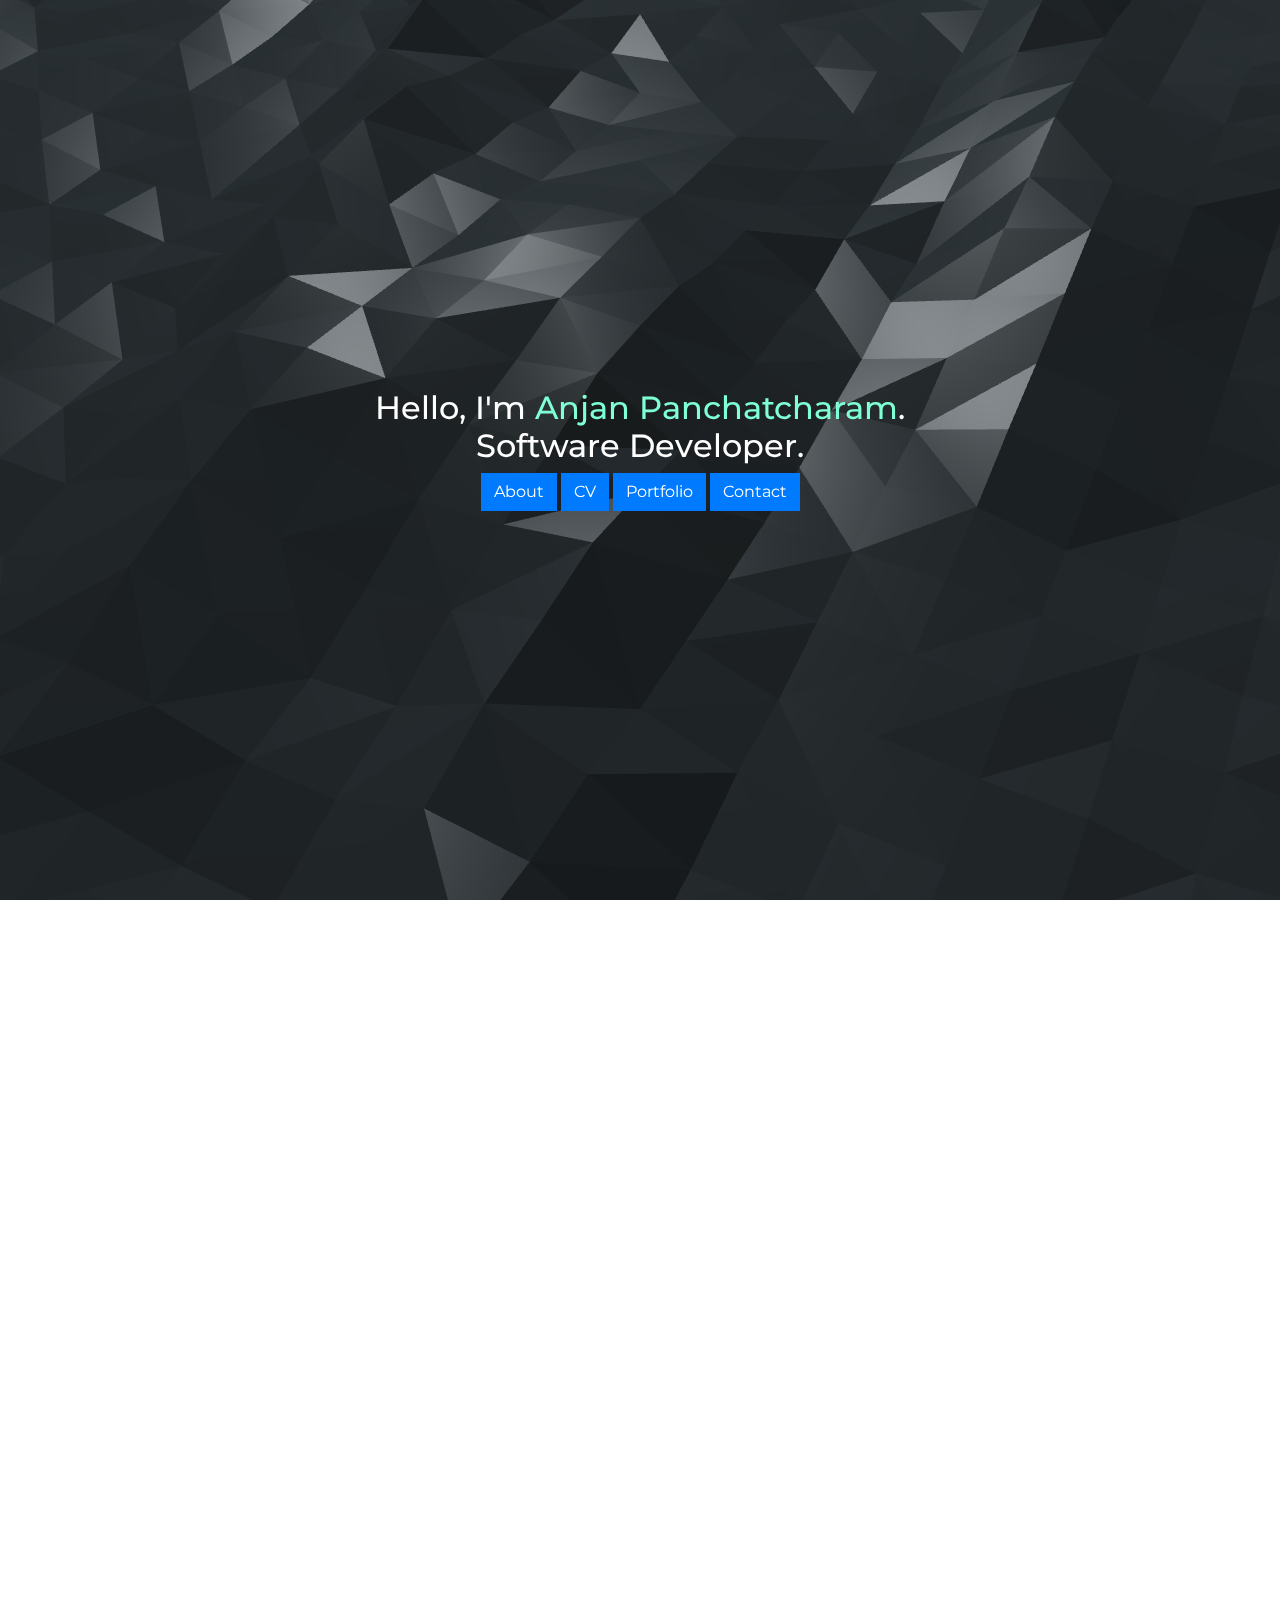
==== index.html @ cb653a2e "made background to animation black so that on load doesnt show a white screen" ====
<!doctype html>
<html lang="en">

<head>
    <!-- Required meta tags -->
    <meta charset="utf-8">
    <meta name="viewport" content="width=device-width, initial-scale=1, shrink-to-fit=no">

    <!-- Bootstrap CSS -->
    <link rel="stylesheet" href="https://stackpath.bootstrapcdn.com/bootstrap/4.3.1/css/bootstrap.min.css" integrity="sha384-ggOyR0iXCbMQv3Xipma34MD+dH/1fQ784/j6cY/iJTQUOhcWr7x9JvoRxT2MZw1T" crossorigin="anonymous">
    <link href="//maxcdn.bootstrapcdn.com/font-awesome/4.1.0/css/font-awesome.min.css" rel="stylesheet">
    <link rel="stylesheet" href="/css/scrollAnimation.css">
    <link rel="stylesheet" href="/css/styles.css">

    <link href="https://fonts.googleapis.com/css?family=Montserrat" rel="stylesheet">



    <title>Ap Resume</title>
</head>

<body>

    <section class="main-body thetop" id="element" style="height: 100vh; background-color: black;">
        <div class="container h-100">
            <div class="row h-100 justify-content-center align-items-center">
                <div class="col-12 text-center">
                    <h2 style="color: white;">
                        Hello, I'm <span style="color: aquamarine">Anjan Panchatcharam</span>.
                        <br>
                        Software Developer.
                    </h2>
                    <button type="button" class="btn btn-primary" style="border-radius: 0px;" id="button-about">About</button>
                    <button type="button" class="btn btn-primary" style="border-radius: 0px;" id="button-cv">CV</button>
                    <button type="button" class="btn btn-primary" style="border-radius: 0px;" id="button-portfolio">Portfolio</button>
                    <button type="button" class="btn btn-primary" style="border-radius: 0px;" id="button-contact">Contact</button>

                </div>
            </div>
        </div>
    </section>

    <section class="main-body-2 py-5 about-height" style="background-color: white;" id="top-about">
        <div class="container h-100">
            <div class="row h-100 justify-content-center align-items-center">

                <div class="col-lg-3 animatable bounceIn my-3">
                    <img class="prof-img img-responsive mx-auto d-block" src="/img/me.jpg" alt="">
                </div>
                <div class="col-lg-7">
                    <div class=" animatable fadeInUp">
                        <h1 style="font-weight: bolder; color: darkcyan; margin-top: 15px;">Hello,</h1>
                        <h4 style="color: darkcyan;">I'm a Software Development grad looking for a career.</h4>
                    </div>
                    <div class=" animatable fadeInUp">
                        <p>I am a motivated developer and team player, with a can-do attitude. I am experienced in object oriented programming, developing, testing, and debugging code. I have had success working in both a team setting and in a solo capacity. I have experience with Java, C#, JavaScript, HTML, Bootstrap 4, Spring, Angular, Agile, and many others (See CV). Im not only a hard worker, but also a smart worker who learns and adapts quickly.</p>
                    </div>
                    <div class=" animatable fadeInUp">
                        <p>I recently had an internship with Frenik Marketing Group where I did full stack development. At Frenik I was exposed to the full SDLC, Agile methodology, and real business practices. This experience helped me further understand the expectations of the IT industry.</p>
                    </div>

                    <!--                            <button type="button" class="btn btn-success mt-4">Download CV</button>-->
                </div>
                <div class="col col-lg-2 animatable fadeInUp">


                    <h6 class="heading-cv" style="font-weight:bold;">Interested in:</h6>
                    <p>
                        Software Developer <br>
                        Software Engineer <br>
                        Front-End Developer <br>
                        Mobile App Developer <br>
                    </p>

                    <h6 class="heading-cv" style="font-weight:bold;">Email:</h6>
                    <a href="mailto:apanchatcharam@outlook.com">
                        <p>apanchatcharam <br>@outlook.com</p>
                    </a>


                    <h6 class="heading-cv" style="font-weight:bold;">Links:</h6>
                    <a href="https://www.linkedin.com/in/anjan-panchatcharam-4b1970b6/"><img src="https://upload.wikimedia.org/wikipedia/commons/thumb/0/01/LinkedIn_Logo.svg/1280px-LinkedIn_Logo.svg.png" alt="" style="padding: 3px; width:135px; height: 35px; border: solid 1px lightgray; border-radius: 5px;"></a>
                    <a href="https://github.com/apancha"><img src="/img/github.png" alt="" style="padding: 0 25px; margin-top: 5px; width:135px; height: 30px; border: solid 1px lightgray; border-radius: 5px;"></a>
                </div>
            </div>
        </div>
    </section>

    <section class="main-body-cv py-5" style="background-color: #f4f5f6;" id="top-cv">
        <div class="container dontoverflowpls">
            <div class="row">
                <div class="col-lg-12 pt-5">
                    <h3 class="animatable fadeInUp heading-cv text-center">CV</h3>
                    <hr>
                </div>
                <div class="col-lg-12 animatable fadeInDown">
                    <p>I'm a motivated Software Developer, team player with a can-do attitude. Experienced in object oriented programming, developing, testing and debugging code. Quickly able to learn and master new technologies with success working in both a team and self-directed setting.</p>
                </div>
            </div>

            <div class="row">
                <div class="col-lg-12 pt-5">
                    <h4 class="animatable fadeInUp heading-cv">Skills:</h4>
                    <hr>
                </div>
                <div class="col-lg-6 animatable bounceInLeft" style="border-right: solid 1px lightgray;">
                    <p><span class="hl-cv">Languages: </span>Java,C#,HTML,Javascript,CSS3,PHP,Python</p>
                    <p><span class="hl-cv">Software: </span>IntelliJ, Astah(UML Modeling), Visual Studio Code, Android Studio, Bash, Microsoft Office, Unity, XAMPP</p>
                    <p><span class="hl-cv">Operating Systems: </span>Windows and Linux</p>
                </div>
                <div class="col-lg-6 animatable bounceInRight">
                    <p><span class="hl-cv">Databases: </span>MySQL</p>
                    <p><span class="hl-cv">Frameworks: </span>Bootstrap, Java Spring, Angular, .Net C#, Codeigniter, Node.js</p>
                </div>

            </div>

            <div class="row pt-5">
                <div class="col-lg-12">
                    <h4 class="animatable fadeInUp heading-cv">Work Experience:</h4>
                    <hr>
                </div>
                <div class="col-lg-6 animatable bounceInLeft" style="border-right: solid 1px lightgray;">
                    <h5>FRONT-END DEVELOPER | 2017 to 2018 </h5>
                    <h4>Frenik Marketing Group</h4>
<!--
                    <p>
                        ● Implemented code to create dynamic scalable websites for clients. <br>
                        ● Worked with backend engineers and QA to see projects through. <br>
                        ● Ensured the technical feasibility of UI/UX designs. <br>
                        ● Optimized application for maximum speed and scalability. <br>
                        ● Worked in an Agile-driven environment to effectively maintain project timelines and utilize available resources. <br>
                        ● Completed Project: <a href="http://amerapaint.com">American Painting</a>
                    </p>
-->
                    
                    <ul>
                        <li>Implemented code to create dynamic scalable websites for clients.</li>
                        <li>Worked with backend engineers and QA to see projects through.</li>
                        <li>Ensured the technical feasibility of UI/UX designs.</li>
                        <li>Optimized application for maximum speed and scalability.</li>
                        <li>Worked in an Agile-driven environment to effectively maintain project timelines and utilize available resources.</li>
                        <li>Completed Project: <a href="http://amerapaint.com">American Painting</a></li>
                    </ul>
                </div>
                <div class="col-lg-6 animatable bounceInRight">
                    <h5>TECHNICIAN/NETWORK ADMIN | 2015 to 2016 </h5>
                    <h4>Compatlanta</h4>
<!--
                    <p>
                        ● Implemented code to create database for inventory management systems. <br>
                        ● Installed and set up network equipment for various clients. <br>
                        ● Supported Chief Operating Officer with daily operational functions.
                    </p>
-->
                    
                    <ul>
                        <li>Implemented code to create database for inventory management systems.</li>
                        <li>Installed and set up network equipment for various clients.</li>
                        <li>Supported Chief Operating Officer with daily operational functions.</li>
                    </ul>
                </div>
            </div>

            <div class="row pt-5">
                <div class="col-lg-12">
                    <h4 class="animatable fadeInUp heading-cv">Projects</h4>
                    <hr>
                </div>
                <div class="col-lg-6 animatable bounceInLeft" style="border-right: solid 1px lightgray;">
                    <h5>LEAD DEVELOPER -JAVA TEXT-BASED ADVENTURE GAME.<br> | 2017 to 2017</h5>
                    <h4>Georgia Gwinnett College</h4>
<!--
                    <p>
                        ● Collected and documented requirements from customer Developed use case, sequence and class diagrams. <br>
                        ● Analyzed customers' requirements to clarify requirements and identify use cases. <br>
                        ● Designed the system while adhering to the best object-oriented practices e.g.low coupling and high cohesion. <br>
                        ● Implemented the system using the mode, view, controller design patterns. <br>
                        ● Implemented proper test-driven programming methods.
                    </p>
-->
                    
                    <ul>
                        <li>Collected and documented requirements from customer Developed use case, sequence and class diagrams.</li>
                        <li>Analyzed customers' requirements to clarify requirements and identify use cases.</li>
                        <li>Designed the system while adhering to the best object-oriented practices e.g.low coupling and high cohesion.</li>
                        <li>Implemented the system using the mode, view, controller design patterns.</li>
                        <li>Implemented proper test-driven programming methods.</li>
                    </ul>
                </div>
                <div class="col-lg-6 animatable bounceInRight">
                    <h5>LEAD DEVELOPER/PROJECT MANAGER - CHEMISTRY GAME | 2017 to 2017 </h5>
                    <h4>Chemistry Department - GGC</h4>
<!--
                    <p>
                        ● Developed with Unity to assist college level students on chemical bonding and molecular geometry. <br>
                        ● Used the agile methodology and C# to implement quickly and iteratively. <br>
                        ● Created and implemented puzzle completion systems, player interactions, physics, game mechanics. <br>
                        ● Designed code with scalability and reusability in mind. <br>
                        ● Presented a complete project at CREATE Symposium at Georgia Gwinnett College. <br>
                        ● Testing for glitches and errors in code and science using testing frameworks with monodevelop.
                    </p>
-->
                    
                    <ul>
                        <li>Developed with Unity to assist college level students on chemical bonding and molecular geometry.</li>
                        <li>Used the agile methodology and C# to implement quickly and iteratively.</li>
                        <li>Created and implemented puzzle completion systems, player interactions, physics, game mechanics.</li>
                        <li>Designed code with scalability and reusability in mind.</li>
                        <li>Presented a complete project at CREATE Symposium at Georgia Gwinnett College.</li>
                        <li>Testing for glitches and errors in code and science using testing frameworks with monodevelop.</li>
                    </ul>
                </div>
            </div>

            <div class="row pt-5">
                <div class="col-lg-6 animatable bounceInLeft" style="border-right: solid 1px lightgray;">
                    <h5>TECHNOLOGY AMBASSADOR PROGRAM - INTERNSHIP (TAP) | 2017 to 2018 </h5>
                    <h4>Georgia Gwinnett College</h4>
<!--
                    <p>
                        ● Cardboard Hero- Co developed a game for an outreach program to encourage young adults and minorities to pursue a technology-driven career. <br>
                        ● Technologies used: Processing/Java, Makey Makey as the input hardware, and Unity/C# for the prototype.

                    </p>
-->
               <ul>
                   <li>Cardboard Hero- Co developed a game for an outreach program to encourage young adults and minorities to pursue a technology-driven career.</li>
                   <li>Technologies used: Processing/Java, Makey Makey as the input hardware, and Unity/C# for the prototype.</li>
               </ul>
               
                </div>
                <div class="col-lg-6 animatable bounceInRight">
                    <h5>STUDENT RESEARCHER - 3D PRINTING OF NEURON MORPHOLOGIES | 2018 to 2018 </h5>
                    <h4>Georgia Gwinnett College</h4>
<!--
                    <p>
                        ● Experimented with changing morphology parameters to improve printing using scientific software. <br>
                        ● Completed designated tasks with efficiency and accuracy in order to support research objectives. <br>
                        ● Troubleshooting single/double material construction to print complex, intricate 3D models on a Makerbot Replicator 2X. <br>
                        ● Worked with various materials: ABS, PLA, Ninjaflex. <br>
                        ● Disassembled major components of the hardware for successful repairs.
                    </p>
-->
                   <ul>
                       <li>Experimented with changing morphology parameters to improve printing using scientific software.</li>
                       <li>Completed designated tasks with efficiency and accuracy in order to support research objectives.</li>
                       <li>Troubleshooting single/double material construction to print complex, intricate 3D models on a Makerbot Replicator 2X.</li>
                       <li>Worked with various materials: ABS, PLA, Ninjaflex.</li>
                       <li>Disassembled major components of the hardware for successful repairs.</li>
                   </ul>
                    
                </div>
            </div>

            <div class="row pt-5">
                <div class="col-lg-6 animatable bounceInLeft" style="border-right: solid 1px lightgray;">
                    <h5>LEAD DEVELOPER - Weather Application using REST | 2018 to 2018 </h5>
                    <h4>Georgia Gwinnett College</h4>
<!--
                    <p>
                        ● Developed a back-end REST API using the Java Spring library, that makes calls to DarkSky and Twillo APIs to check the precipitation probability and send a text to the users letting them know whether or not it will rain on that particular day. <br>
                        ● The REST API can be controlled with GET,POST,UPDATE, and DELETE functions to manipulate user info that is stored in a database.
                    </p>
-->
               <ul>
                   <li>Developed a back-end REST API using the Java Spring library, that makes calls to DarkSky and Twillo APIs to check the precipitation probability and send a text to the users letting them know whether or not it will rain on that particular day.</li>
                   <li>The REST API can be controlled with GET,POST,UPDATE, and DELETE functions to manipulate user info that is stored in a database.</li>
               </ul>
                </div>
            </div>

            <div class="row">
                <div class="col-lg-12 pt-5">
                    <h4 class="animatable fadeInUp heading-cv">Certifications: </h4>
                    <hr>
                </div>
                <div class="col-lg-12 animatable bounceInLeft">
                    <p>Java 8 Certification - Brainbench (Transcript ID#: 14215246)</p>
                    <p>MTA - Microsoft Technology Associate</p>
                </div>
            </div>

            <div class="row">
                <div class="col-lg-12 pt-5">
                    <h4 class="animatable fadeInUp heading-cv">Education: </h4>
                    <hr>
                </div>
                <div class="col-lg-12 animatable bounceInLeft">
                    <p>Georgia Gwinnett College (GGC) - Lawrenceville, GA | Bachelor of Science</p>
                    <p>Information Technology, Fall 2018</p>
                    <p>Concentration in Software Development. </p>
                    <p>GPA - 3.42/4.0</p>
                </div>
            </div>

            <div class="row">
                <div class="col-lg-12 pt-5">
                    <h4 class="animatable fadeInUp heading-cv">Accomplishments: </h4>
                    <hr>
                </div>
                <div class="col-lg-12 animatable bounceInLeft">
                    <p>Poster Competition Winner - Tapia Conference 2018 (Cardboard Hero - See Above)</p>
                    <p>Dean's List - Georgia Gwinnett College</p>
                </div>
            </div>

            <br>
            <br>

        </div>
    </section>

    <section class="main-body-portfolio py-5" id="top-portfolio">
        <div class="container dontoverflowpls">

            <div class="row">
                <div class="col-md-12 animatable fadeInDown">
                    <h3 class="animatable fadeInUp heading-cv text-center">Portfolio:</h3>
                    <hr>
                    <h6 class="text-center py-2">Below are some projects I have worked on both in an academic and professional setting. Click to read more.</h6>
                </div>
            </div>

            <div class="row pt-5">
                <div class="space col-md-4 animatable fadeInUp">
                    <a role="button" data-target="#ameraPaintModal" data-toggle="modal">
                        <div class="card-img-wrap card">
                            <img class="card-img-top" src="/img/amerapaint.png" alt="Card image cap">
                            <div class="card-body">
                                <p class="card-text">Website developed from scratch using Bootstrap 4, PHP, and JQuery. <span style="color: darkcyan">Click to read more.</span></p>
                            </div>
                        </div>
                    </a>
                </div>
                <div class="space col-md-4 animatable fadeInDown">
                    <a role="button" data-target="#keithMasonModal" data-toggle="modal">
                        <div class="card-img-wrap card">
                            <img class="card-img-top" src="/img/kiethMason.png" alt="Card image cap">
                            <div class="card-body">
                                <p class="card-text">Website developed from scratch using Bootstrap 4, PHP, and JQuery. <span style="color: darkcyan">Click to read more.</span></p>
                            </div>
                        </div>
                    </a>
                </div>

                <div class="space col-md-4 animatable fadeInUp">
                    <a role="button" data-target="#chemistryGameModal" data-toggle="modal">
                        <div class="card-img-wrap card">
                            <img class="card-img-top" src="/img/chemistryGame.png" alt="Card image cap">
                            <div class="card-body">
                                <p class="card-text">Game for chemistry department at GGC developed with C# in Unity. <span style="color: darkcyan">Click to read more.</span></p>
                            </div>
                        </div>
                    </a>
                </div>



                <div class="space col-md-4 animatable fadeInUp">
                    <a role="button" data-target="#tapiaModal" data-toggle="modal">
                        <div class="card-img-wrap card">
                            <img class="card-img-top" src="/img/tap.jpg" alt="Card image cap">
                            <div class="card-body">
                                <p class="card-text">Won 2nd place at the Richard Tapia conference for our TAP project. <span style="color: darkcyan">Click to read more.</span></p>
                            </div>
                        </div>
                    </a>
                </div>
                <div class="space col-md-4 animatable fadeInDown">
                    <a role="button" data-target="#weatherAppModal" data-toggle="modal">
                        <div class="card-img-wrap card">
                            <img class="card-img-top" src="/img/weatherApp.png" alt="Card image cap">
                            <div class="card-body">
                                <p class="card-text">Weather Application, using REST, Java, Spring, and MySQL on Linux Server. <span style="color: darkcyan">Click to read more.</span></p>
                            </div>
                        </div>
                    </a>
                </div>

                <div class="space col-md-4 animatable fadeInUp">
                    <a role="button" data-target="#javaCertModal" data-toggle="modal">
                        <div class="card-img-wrap card">
                            <img class="card-img-top" src="/img/java.png" alt="Card image cap">
                            <div class="card-body">
                                <p class="card-text">Java 8 certification through BrainBench. Aquired Feb 2019. <span style="color: darkcyan">Click to read more.</span></p>
                            </div>
                        </div>
                    </a>
                </div>

                <div class="space col-md-4 animatable fadeInUp">
                    <div class="card-img-wrap card">
                        <img class="card-img-top" src="/img/coming%20soon.jpg" alt="Card image cap">
                        <div class="card-body">
                            <p class="card-text"><span style="color: darkcyan">Coming Soon!</span></p>
                        </div>
                    </div>
                </div>
                <div class="space col-md-4 animatable fadeInDown">
                    <div class="card-img-wrap card">
                        <img class="card-img-top" src="/img/coming%20soon.jpg" alt="Card image cap">
                        <div class="card-body">
                            <p class="card-text"><span style="color: darkcyan">Coming Soon!</span></p>
                        </div>
                    </div>
                </div>
                <div class="space col-md-4 animatable fadeInUp">
                    <div class="card-img-wrap card">
                        <img class="card-img-top" src="/img/coming%20soon.jpg" alt="Card image cap">
                        <div class="card-body">
                            <p class="card-text"><span style="color: darkcyan">Coming Soon!</span></p>
                        </div>
                    </div>
                </div>
            </div>

        </div>

    </section>

    <section>
        <div class="modal fade" id="ameraPaintModal" tabindex="-1" role="dialog" aria-labelledby="ameraPaintModalLabel" aria-hidden="true">
            <div class="modal-dialog" role="document">
                <div class="modal-content">
                    <div class="modal-header">
                        <h5 class="modal-title" id="ameraPaintModalLabel">American Painting Website</h5>
                        <button type="button" class="close" data-dismiss="modal" aria-label="Close">
                            <span aria-hidden="true">&times;</span>
                        </button>
                    </div>
                    <div class="modal-body">
                        <p><span class="modal-langs">HMTL</span> <span class="modal-langs">Bootstrap 4</span> <span class="modal-langs">CSS</span> <span class="modal-langs">JQuery</span> <span class="modal-langs">PHP</span> <span class="modal-langs">Agile</span></p>
                        <hr>
                        <img class="w-100" src="/img/amerapaintFull.png" alt="">
                        <hr>
                        <p>&nbsp; &nbsp; &nbsp; &nbsp; Website developed from scratch using Bootstrap 4, PHP, and JQuery. We gathered customer requirements and worked closely in constant contact with them to ensure that the designs were implemented as per their requirements. I worked closely with the back-end developers to ensure that all the elements of the website worked and all the data being pulled from the DB was accurate and placed accordingly. I assumed full stack responsibilities for this project and worked with the senior developers to make sure that the project was completed and on time.</p>
                        <hr>
                        <p>Work done under agency Frenik Marketing Group</p>
                        <a href="https://www.amerapaint.com/">Link To Site</a>
                    </div>
                    <div class="modal-footer">
                        <button type="button" class="btn btn-secondary" data-dismiss="modal">Close</button>
                    </div>
                </div>
            </div>
        </div>

        <div class="modal fade" id="keithMasonModal" tabindex="-1" role="dialog" aria-labelledby="keithMasonModalLabel" aria-hidden="true">
            <div class="modal-dialog" role="document">
                <div class="modal-content">
                    <div class="modal-header">
                        <h5 class="modal-title" id="keithMasonModalLabel">Keith Mason Website</h5>
                        <button type="button" class="close" data-dismiss="modal" aria-label="Close">
                            <span aria-hidden="true">&times;</span>
                        </button>
                    </div>
                    <div class="modal-body">
                        <p><span class="modal-langs">HMTL</span> <span class="modal-langs">CSS</span> <span class="modal-langs">JQuery</span> <span class="modal-langs">PHP</span> <span class="modal-langs">Agile</span></p>
                        <hr>
                        <!--                        <img class="w-100" src="/img/keithMasonFull1.png" alt="">-->
                        <p>Work done under agency Frenik Marketing Group</p>


                        <div id="carouselExampleIndicators" class="carousel slide" data-ride="carousel">
                            <ol class="carousel-indicators">
                                <li data-target="#carouselExampleIndicators" data-slide-to="0" class="active"></li>
                                <li data-target="#carouselExampleIndicators" data-slide-to="1"></li>
                                <li data-target="#carouselExampleIndicators" data-slide-to="2"></li>
                            </ol>
                            <div class="carousel-inner">
                                <div class="carousel-item active">
                                    <img class="d-block w-100" src="/img/keithMasonFull1.png" alt="First slide">
                                </div>
                                <div class="carousel-item">
                                    <img class="d-block w-100" src="/img/keithMasonFull2.png" alt="Second slide">
                                </div>
                                <div class="carousel-item">
                                    <img class="d-block w-100" src="/img/keithMasonFull3.png" alt="Third slide">
                                </div>
                            </div>
                            <a class="carousel-control-prev" href="#carouselExampleIndicators" role="button" data-slide="prev">
                                <span class="carousel-control-prev-icon" aria-hidden="true"></span>
                                <span class="sr-only">Previous</span>
                            </a>
                            <a class="carousel-control-next" href="#carouselExampleIndicators" role="button" data-slide="next">
                                <span class="carousel-control-next-icon" aria-hidden="true"></span>
                                <span class="sr-only">Next</span>
                            </a>
                        </div>


                    </div>
                    <div class="modal-footer">
                        <button type="button" class="btn btn-secondary" data-dismiss="modal">Close</button>
                    </div>
                </div>
            </div>
        </div>

        <div class="modal fade" id="chemistryGameModal" tabindex="-1" role="dialog" aria-labelledby="chemistryGameLabel" aria-hidden="true">
            <div class="modal-dialog" role="document">
                <div class="modal-content">
                    <div class="modal-header">
                        <h5 class="modal-title" id="chemistryGameLabel">Chemistry Game - (Chemistry Department GGC)</h5>
                        <button type="button" class="close" data-dismiss="modal" aria-label="Close">
                            <span aria-hidden="true">&times;</span>
                        </button>
                    </div>
                    <div class="modal-body">
                        <p><span class="modal-langs">C#</span> <span class="modal-langs">Unity</span> <span class="modal-langs">JavaScript</span> <span class="modal-langs">Agile</span></p>
                        <hr>
                        <iframe class="w-100" height="300px" src="https://www.youtube.com/embed/T6DWbuIMuR8" frameborder="0" allow="accelerometer; autoplay; encrypted-media; gyroscope; picture-in-picture" allowfullscreen></iframe>
                        <hr>
                        <p style="align-content: center">&nbsp; &nbsp; &nbsp; &nbsp; ChemXplosion is a chemistry game which focuses on chemical reactions. The game was made in collaboration with our client, Dr.Thomas Gluick, a chemistry professor at GGC. The purpose of the game is to provide an entertaining and educational approach to chemistry. Our goal was to create a solid basis for future members to come in and work on, eventually reaching our main objective and creating something used in classrooms throughout GGC and beyond!</p>
                        <hr>
                        <p><a href="https://github.com/apancha/ChemXplosion">GitHub Repo</a></p>
                        <p>Work done under agency Georgia Gwinnett College</p>
                    </div>
                    <div class="modal-footer">
                        <button type="button" class="btn btn-secondary" data-dismiss="modal">Close</button>
                    </div>
                </div>
            </div>
        </div>

        <div class="modal fade" id="tapiaModal" tabindex="-1" role="dialog" aria-labelledby="tapiaLabel" aria-hidden="true">
            <div class="modal-dialog" role="document">
                <div class="modal-content">
                    <div class="modal-header">
                        <h5 class="modal-title" id="tapiaLabel">Tapia Conference Competition Winner</h5>
                        <button type="button" class="close" data-dismiss="modal" aria-label="Close">
                            <span aria-hidden="true">&times;</span>
                        </button>
                    </div>
                    <div class="modal-body">
                        <p><span class="modal-langs">Python</span> <span class="modal-langs">Makey Makey</span> || <span class="modal-langs">C#</span> <span class="modal-langs">Unity</span></p>
                        <hr>
                        <img class="w-100" src="/img/tapia_award.jpg" alt="">
                        <hr>
                        <p>&nbsp; &nbsp; &nbsp; &nbsp; The Technology Ambassadors Program (TAP) is a service learning internship. In this internship, members develop a variety of Leadership, Communication and Technical Skills through various opportunities where we showcase technology in order to increase interest in the IT field, mainly to those underrepresented. This is mainly done through student-driven workshops held in introductory computing courses and other various outreach events. <br \>

                            &nbsp; &nbsp; &nbsp; &nbsp; As an alumni of the program, you are also offered many different opportunities afterwards. We had the opportunity to use my project from the course and turn it into a fully developed research project, which we entered into the ACM Richard Tapia Celebration Conference and won multiple awards. I've also made sure to share my experiences with newer TAP members, serve as a mentor, continue to help assist with events and activities, all in order to aid others and share the knowledge I've received.</p>
                        <a href="https://ggctap.wordpress.com/2018/09/22/tap-students-won-multiple-awards-at-tapia-2018-conference-and-stars-celebration-events/">More info on TAPIA conference</a> <br \>
                        <a href="https://ggctap.wordpress.com/2017/10/19/tap-expo-fall-2017/"> TAP Expo </a> <br \>
                        <p>Work done under agency Georgia Gwinnett College</p>
                    </div>
                    <div class="modal-footer">
                        <button type="button" class="btn btn-secondary" data-dismiss="modal">Close</button>
                    </div>
                </div>
            </div>
        </div>


        <div class="modal fade" id="weatherAppModal" tabindex="-1" role="dialog" aria-labelledby="weatherAppModalLabel" aria-hidden="true">
            <div class="modal-dialog" role="document">
                <div class="modal-content">
                    <div class="modal-header">
                        <h5 class="modal-title" id="weatherAppModalLabel">Weather Application REST</h5>
                        <button type="button" class="close" data-dismiss="modal" aria-label="Close">
                            <span aria-hidden="true">&times;</span>
                        </button>
                    </div>
                    <div class="modal-body">
                        <p><span class="modal-langs">Java</span> <span class="modal-langs">Spring Boot</span> <span class="modal-langs">MySQL</span> <span class="modal-langs">Linux Server</span> <span class="modal-langs">REST</span></p>
                        <hr>
                        <img class="w-100" src="/img/app1.png" alt="">
                        <br \>
                        <p>(Output to user's phone.)</p>
                        <hr>
                        <p> For my final project as an undergrad student I created a weather application that makes REST calls to provide the end user with weather information. The details for this are as follows:
                        </p>
                        <p>Developed a back-end REST API using the Java Spring library, that makes calls to DarkSky and Twillo
                            APIs to check the precipitation probability and send a text to the users letting them know whether or
                            not it will rain on that particular day.
                        </p>
                        <p>The REST API can be controlled with GET,POST,UPDATE, and DELETE functions to manipulate user info
                            that is stored in a database.</p>
                    </div>
                    <div class="modal-footer">
                        <button type="button" class="btn btn-secondary" data-dismiss="modal">Close</button>
                    </div>
                </div>
            </div>
        </div>


        <div class="modal fade" id="javaCertModal" tabindex="-1" role="dialog" aria-labelledby="javaCertModalLabel" aria-hidden="true">
            <div class="modal-dialog" role="document">
                <div class="modal-content">
                    <div class="modal-header">
                        <h5 class="modal-title" id="javaCertModalLabel">Java 8 Certification</h5>
                        <button type="button" class="close" data-dismiss="modal" aria-label="Close">
                            <span aria-hidden="true">&times;</span>
                        </button>
                    </div>
                    <div class="modal-body">
                        <p><span class="modal-langs">Java 8</span>
                            <hr>
                            <img class="w-100" src="/img/cert.PNG" alt="">
                            <hr>
                            <p>Java 8 Certification through Brainbench (Mastery level)</p>
                            <hr>
                            <p>Aquired Febuary 2019. Credential ID: 14215246</p>
                    </div>
                    <div class="modal-footer">
                        <button type="button" class="btn btn-secondary" data-dismiss="modal">Close</button>
                    </div>
                </div>
            </div>
        </div>
    </section>

    <section id="top-contact" style="background-color: #f4f5f6;">
        <div class="container h-100 py-5 dontoverflowpls">
            <div class="col-md-12 animatable fadeInDown">
                <h3 class="animatable fadeInUp heading-cv text-center">Contact Me</h3>
                <hr>
            </div>
            <div class="row h-100 justify-content-center align-items-center pb-5">
                <!--
                <div class="col-12 py-5">
                    <form id="contact-form" method="post" action="contact.php" role="form">

                        <div class="messages"></div>

                        <div class="controls">

                            <div class="row">
                                <div class="col-md-6 animatable bounceInLeft">
                                    <div class="form-group">
                                        <label for="form_name" class="py-1" style="color:darkcyan; font-weight:500;">Name: </label>
                                        <input id="form_name" type="text" name="name" class="form-control" placeholder="Please enter your firstname *" required="required" data-error="Firstname is required.">
                                        <div class="help-block with-errors"></div>
                                    </div>
                                </div>
                                  <div class="col-md-6 animatable bounceInRight">
                                    <div class="form-group">
                                        <label for="form_email" class="py-1" style="color:darkcyan; font-weight:500;">Email: </label>
                                        <input id="form_email" type="email" name="email" class="form-control" placeholder="Please enter your email *" required="required" data-error="Valid email is required.">
                                        <div class="help-block with-errors"></div>
                                    </div>
                                </div>
                            </div>
                            <div class="row">
                                <div class="col-md-12 animatable fadeInUp">
                                    <div class="form-group">
                                        <label for="form_message" class="py-1" style="color:darkcyan; font-weight:500;">Message: </label>
                                        <textarea id="form_message" name="message" class="form-control" placeholder="Message for me *" rows="2" required="required" data-error="Please,leave me a message."></textarea>
                                        <div class="help-block with-errors"></div>
                                    </div>
                                </div>
                                <div class="col-md-12 text-center animatable fadeInUp">
                                    <input type="submit" class="btn btn-primary btn-send" style="border-radius: 0px;" value="Send message">
                                </div>
                            </div>
                        </div>

                    </form>
                </div>
-->

                <div class="col-lg-6 pt-5 text-center contact-border animatable bounceInLeft">
                    <h4 style="color:darkcyan;">Email: </h4>
                    <br>
                    <a href="mailto:apanchatcharam@outlook.com">apanchatcharam@outlook.com</a>

                </div>
                <div class="col-lg-6 pt-5 text-center animatable bounceInRight">
                    <h4 style="color:darkcyan">Links: </h4>
                    <br>
                    <a href="https://www.linkedin.com/in/anjan-panchatcharam-4b1970b6/"><img src="https://upload.wikimedia.org/wikipedia/commons/thumb/0/01/LinkedIn_Logo.svg/1280px-LinkedIn_Logo.svg.png" alt="" style="padding: 5px; width:135px; height: 35px; border: solid 1px lightgray; border-radius: 5px;"></a>
                    <a href="https://github.com/apancha"><img src="/img/github.png" alt="" style="padding: 0 25px; width:135px; height: 35px; border: solid 1px lightgray; border-radius: 5px;"></a>
                </div>
                <!--
                <div class="col-lg-4 pt-5">
                    <h4 style="color:darkcyan">Phone: </h4>
                    <br>
                    <span>000-000-0000</span>
                </div>
-->
            </div>
        </div>
    </section>

    <div class='scrolltop'>
        <div class='scroll icon'><i class="fa fa-4x fa-angle-up"></i></div>
    </div>


    <script src="https://code.jquery.com/jquery-3.3.1.slim.min.js" integrity="sha384-q8i/X+965DzO0rT7abK41JStQIAqVgRVzpbzo5smXKp4YfRvH+8abtTE1Pi6jizo" crossorigin="anonymous"></script>
    <script src="https://cdnjs.cloudflare.com/ajax/libs/popper.js/1.14.7/umd/popper.min.js" integrity="sha384-UO2eT0CpHqdSJQ6hJty5KVphtPhzWj9WO1clHTMGa3JDZwrnQq4sF86dIHNDz0W1" crossorigin="anonymous"></script>
    <script src="https://stackpath.bootstrapcdn.com/bootstrap/4.3.1/js/bootstrap.min.js" integrity="sha384-JjSmVgyd0p3pXB1rRibZUAYoIIy6OrQ6VrjIEaFf/nJGzIxFDsf4x0xIM+B07jRM" crossorigin="anonymous"></script>

    <script src="/js/scrollEffect.js"></script>


    <script src="js/three.min.js"></script>
    <script src="js/vanta.waves.min.js"></script>

    <script>
        VANTA.WAVES({
            el: "#element",
            color: 0x191d1f,
            shininess: 66.00,
            waveHeight: 23.00,
            waveSpeed: 1.20,
            zoom: 0.90
        })
    </script>

    <script src="https://code.jquery.com/jquery-3.3.1.js" integrity="sha256-2Kok7MbOyxpgUVvAk/HJ2jigOSYS2auK4Pfzbm7uH60=" crossorigin="anonymous"></script>

    <script src="js/test.js"></script>

</body>

</html>
---- css/scrollAnimation.css ----
/*
body {
  background: #fff url([data-uri]) repeat;
}
*/

.block {
  height: 5em;
  line-height: 5em;
  width: 10em;
  background: #464646;
  color: #fdfdfd;
  text-align: center;
  margin: 1em auto;
  text-shadow: 0 0 1px #333; /* so one can see fadeBgColor properly */
}

.animatable {
  
  /* initially hide animatable objects */
  visibility: hidden;
  
  /* initially pause animatable objects their animations */
  -webkit-animation-play-state: paused;   
  -moz-animation-play-state: paused;     
  -ms-animation-play-state: paused;
  -o-animation-play-state: paused;   
  animation-play-state: paused; 
}

/* show objects being animated */
.animated {
  visibility: visible;
  
  -webkit-animation-fill-mode: both;
  -moz-animation-fill-mode: both;
  -ms-animation-fill-mode: both;
  -o-animation-fill-mode: both;
  animation-fill-mode: both;
  
  -webkit-animation-duration: 1s;
  -moz-animation-duration: 1s;
  -ms-animation-duration: 1s;
  -o-animation-duration: 1s;
  animation-duration: 1s;

  -webkit-animation-play-state: running;
  -moz-animation-play-state: running;
  -ms-animation-play-state: running;
  -o-animation-play-state: running;
  animation-play-state: running;
}

/* CSS Animations (extracted from http://glifo.uiparade.com/) */
@-webkit-keyframes fadeInDown {
	0% {
		opacity: 0;
		-webkit-transform: translateY(-20px);
	}	100% {
		opacity: 1;
		-webkit-transform: translateY(0);
	}
}

@-moz-keyframes fadeInDown {
	0% {
		opacity: 0;
		-moz-transform: translateY(-20px);
	}

	100% {
		opacity: 1;
		-moz-transform: translateY(0);
	}
}

@-o-keyframes fadeInDown {
	0% {
		opacity: 0;
		-o-transform: translateY(-20px);
	}

	100% {
		opacity: 1;
		-o-transform: translateY(0);
	}
}

@keyframes fadeInDown {
	0% {
		opacity: 0;
		transform: translateY(-20px);
	}
	100% {
		opacity: 1;
		transform: translateY(0);
	}
}



@-webkit-keyframes fadeIn {
	0% {
		opacity: 0;
	}
	20% {
		opacity: 0;
	}
	100% {
		opacity: 1;
	}
}

@-moz-keyframes fadeIn {
	0% {
		opacity: 0;
	}
	20% {
		opacity: 0;
	}
	100% {
		opacity: 1;
	}
}

@-o-keyframes fadeIn {
	0% {
		opacity: 0;
	}
	20% {
		opacity: 0;
	}
	100% {
		opacity: 1;
	}
}

@keyframes fadeIn {
	0% {
		opacity: 0;
	}
	60% {
		opacity: 0;
	}
	20% {
		opacity: 0;
	}
	100% {
		opacity: 1;
	}
}
@-webkit-keyframes bounceInLeft {
	0% {
		opacity: 0;
		-webkit-transform: translateX(-2000px);
	}
	60% {
		-webkit-transform: translateX(20px);
	}

	80% {
		-webkit-transform: translateX(-5px);
	}

	100% {
		opacity: 1;
		-webkit-transform: translateX(0);
	}
}

@-moz-keyframes bounceInLeft {
	0% {
		opacity: 0;
		-moz-transform: translateX(-2000px);
	}

	60% {
		-moz-transform: translateX(20px);
	}

	80% {
		-moz-transform: translateX(-5px);
	}

	100% {
		opacity: 1;
		-moz-transform: translateX(0);
	}
}

@-o-keyframes bounceInLeft {
	0% {
		opacity: 0;
		-o-transform: translateX(-2000px);
	}

	60% {
		opacity: 1;
		-o-transform: translateX(20px);
	}

	80% {
		-o-transform: translateX(-5px);
	}

	100% {
		opacity: 1;
		-o-transform: translateX(0);
	}
}

@keyframes bounceInLeft {
	0% {
		opacity: 0;
		transform: translateX(-2000px);
	}

	60% {
		transform: translateX(20px);
	}

	80% {
		transform: translateX(-5px);
	}

	100% {
		opacity: 1;
		transform: translateX(0);
	}
}
@-webkit-keyframes bounceInRight {
	0% {
		opacity: 0;
		-webkit-transform: translateX(2000px);
	}

	60% {
		-webkit-transform: translateX(-20px);
	}

	80% {
		-webkit-transform: translateX(5px);
	}

	100% {
		opacity: 1;
		-webkit-transform: translateX(0);
	}
}

@-moz-keyframes bounceInRight {
	0% {
		opacity: 0;
		-moz-transform: translateX(2000px);
	}

	60% {
		-moz-transform: translateX(-20px);
	}

	80% {
		-moz-transform: translateX(5px);
	}

	100% {
		opacity: 1;
		-moz-transform: translateX(0);
	}
}

@-o-keyframes bounceInRight {
	0% {
		opacity: 0;
		-o-transform: translateX(2000px);
	}

	60% {
		-o-transform: translateX(-20px);
	}

	80% {
		-o-transform: translateX(5px);
	}

	100% {
		opacity: 1;
		-o-transform: translateX(0);
	}
}

@keyframes bounceInRight {
	0% {
		opacity: 0;
		transform: translateX(2000px);
	}

	60% {
		transform: translateX(-20px);
	}

	80% {
		transform: translateX(5px);
	}

	100% {
		opacity: 1;
		transform: translateX(0);
	}
}
@-webkit-keyframes fadeInUp {
	0% {
		opacity: 0;
		-webkit-transform: translateY(20px);
	}	100% {
		opacity: 1;
		-webkit-transform: translateY(0);
	}
}

@-moz-keyframes fadeInUp {
	0% {
		opacity: 0;
		-moz-transform: translateY(20px);
	}

	100% {
		opacity: 1;
		-moz-transform: translateY(0);
	}
}

@-o-keyframes fadeInUp {
	0% {
		opacity: 0;
		-o-transform: translateY(20px);
	}

	100% {
		opacity: 1;
		-o-transform: translateY(0);
	}
}

@keyframes fadeInUp {
	0% {
		opacity: 0;
		transform: translateY(20px);
	}

	100% {
		opacity: 1;
		transform: translateY(0);
	}
}
@-webkit-keyframes bounceIn {
	0% {
		opacity: 0;
		-webkit-transform: scale(.3);
	}
	50% {
		-webkit-transform: scale(1.05);
	}

	70% {
		-webkit-transform: scale(.9);
	}

	100% {
		opacity: 1;
		-webkit-transform: scale(1);
	}
}

@-moz-keyframes bounceIn {
	0% {
		opacity: 0;
		-moz-transform: scale(.3);
	}

	50% {
		-moz-transform: scale(1.05);
	}

	70% {
		-moz-transform: scale(.9);
	}

	100% {
		opacity: 1;
		-moz-transform: scale(1);
	}
}

@-o-keyframes bounceIn {
	0% {
		opacity: 0;
		-o-transform: scale(.3);
	}

	50% {
		-o-transform: scale(1.05);
	}

	70% {
		-o-transform: scale(.9);
	}

	100% {
		opacity: 1;
		-o-transform: scale(1);
	}
}

@keyframes bounceIn {
	0% {
		opacity: 0;
		transform: scale(.3);
	}

	50% {
		transform: scale(1.05);
	}

	70% {
		transform: scale(.9);
	}

	100% {
		opacity: 1;
		transform: scale(1);
	}
}
@-webkit-keyframes moveUp {
	0% {
		opacity: 1;
		-webkit-transform: translateY(40px);
	}	100% {
		opacity: 1;
		-webkit-transform: translateY(0);
	}
}

@-moz-keyframes moveUp {
	0% {
		opacity: 1;
		-moz-transform: translateY(40px);
	}

	100% {
		opacity: 1;
		-moz-transform: translateY(0);
	}
}

@-o-keyframes moveUp {
	0% {
		opacity: 1;
		-o-transform: translateY(40px);
	}

	100% {
		opacity: 1;
		-o-transform: translateY(0);
	}
}

@keyframes moveUp {
	0% {
		opacity: 1;
		transform: translateY(40px);
	}

	100% {
		opacity: 1;
		transform: translateY(0);
	}
}

@-webkit-keyframes fadeBgColor {
	0%{
		background:none;
	}
  70%{
		background:none;
	}
	100%{
		background:#464646;
	}
}
@-o-keyframes fadeBgColor {
	0%{
		background:none;
	}
  70%{
		background:none;
	}
	100%{
		background:#464646;
	}
}
@keyframes fadeBgColor {
	0%{
		background:none;
	}
  70%{
		background:none;
	}
	100%{
		background:#464646;
	}
}

.animated.animationDelay{
	animation-delay:.4s;
	-webkit-animation-delay:.4s;
}
.animated.animationDelayMed{
	animation-delay:1.2s;
	-webkit-animation-delay:1.2s;
}
.animated.animationDelayLong{
	animation-delay:1.6s;
	-webkit-animation-delay:1.6s;
}
.animated.fadeBgColor {
	-webkit-animation-name: fadeBgColor;
	-moz-animation-name: fadeBgColor;
	-o-animation-name: fadeBgColor;
	animation-name: fadeBgColor;
}
.animated.bounceIn {
	-webkit-animation-name: bounceIn;
	-moz-animation-name: bounceIn;
	-o-animation-name: bounceIn;
	animation-name: bounceIn;
}
.animated.bounceInRight {
	-webkit-animation-name: bounceInRight;
	-moz-animation-name: bounceInRight;
	-o-animation-name: bounceInRight;
	animation-name: bounceInRight;
}
.animated.bounceInLeft {
	-webkit-animation-name: bounceInLeft;
	-moz-animation-name: bounceInLeft;
	-o-animation-name: bounceInLeft;
	animation-name: bounceInLeft;
}
.animated.fadeIn {
	-webkit-animation-name: fadeIn;
	-moz-animation-name: fadeIn;
	-o-animation-name: fadeIn;
	animation-name: fadeIn;
}
.animated.fadeInDown {
	-webkit-animation-name: fadeInDown;
	-moz-animation-name: fadeInDown;
	-o-animation-name: fadeInDown;
	animation-name: fadeInDown;
}
.animated.fadeInUp {
	-webkit-animation-name: fadeInUp;
	-moz-animation-name: fadeInUp;
	-o-animation-name: fadeInUp;
	animation-name: fadeInUp;
}
.animated.moveUp {
	-webkit-animation-name: moveUp;
	-moz-animation-name: moveUp;
	-o-animation-name: moveUp;
	animation-name: moveUp;
}
---- css/styles.css ----
body {
    overflow-x: hidden;
    /*    background-color: #eaf2ff;*/
    font-family: 'Montserrat', sans-serif;
}

.navTop {
    background-color: #343a40;
    border-bottom: 2px solid aquamarine;
}

.brand-firstName {
    color: aquamarine;
    font-weight: bolder;
    font-size: 35px;
}

.brand-lastName {
    color: darkgray;
    font-weight: bolder;
    font-size: 35px;
}

.brand-subtext {
    color: aquamarine;
    font-size: 20px;
}

.navbar-nav {
    font-size: 20px;
}

.navbar-nav li.active > a {
    border-top: solid aquamarine;
}

.navbar-nav li > a {
    border-top: solid;
}

.main-content {
    /*
    border: solid 2px darkgray;
    border-radius: 5px;
*/
}

.myWrapper {
    padding: 30px;
}

.prof-img {
    border: solid 2px darkgray;
    border-radius: 5px;

}

.img-responsive {
    width: 100%;
}

ul {
    padding-left: 15px;
}

.heading-cv {
    color: darkcyan;
}

.hl-cv {
    font-weight: bold;
    color: darkblue;
}

h5 {
    color: darkblue;
}

h4 {
    color: darkblue;
}

.card-img-wrap {
    overflow: hidden;
    position: relative;
}

.card-img-wrap:after {
    content: '';
    position: absolute;
    top: 0;
    left: 0;
    right: 0;
    bottom: 0;
    background: rgba(255, 255, 255, 0.3);
    opacity: 0;
    transition: opacity .25s;
}

.card-img-wrap img {
    transition: transform .25s;
    width: 100%;
}

.card-img-wrap:hover img {
    transform: scale(1.15);
}

.card-img-wrap:hover:after {
    opacity: 1;
}

.space {
    padding-bottom: 30px;
}

.modal-langs {
    border: 2px solid cyan;
    border-radius: 50px;
    background-color: cyan;
    padding: 3px;
}

.fill-height {
    position: relative;
    min-height: 100%;
    height: 100vh;
}

#hello {
    position: absolute;
    top: 50%;
    left: 50%;
    transform: translate(-50%, -50%);
}

.about-height {
    height: 100vh;
}

.scrolltop {
    display: none;
    width: 100%;
    margin: 0 auto;
    position: fixed;
    bottom: 20px;
    right: 10px;
}

.scroll {
    position: absolute;
    right: 20px;
    bottom: 20px;
    background: #b2b2b2;
    background: rgba(178, 178, 178, 0.7);
    padding: 20px;
    text-align: center;
    margin: 0 0 0 0;
    cursor: pointer;
    transition: 0.5s;
    -moz-transition: 0.5s;
    -webkit-transition: 0.5s;
    -o-transition: 0.5s;
}

.scroll:hover {
    background: rgba(178, 178, 178, 1.0);
    transition: 0.5s;
    -moz-transition: 0.5s;
    -webkit-transition: 0.5s;
    -o-transition: 0.5s;
}

.scroll:hover .fa {
    padding-top: -10px;
}

.scroll .fa {
    font-size: 30px;
    margin-top: -5px;
    margin-left: 1px;
    transition: 0.5s;
    -moz-transition: 0.5s;
    -webkit-transition: 0.5s;
    -o-transition: 0.5s;
}

.form-control {
    background-color: #ffffff00;
    border: none;
    border-bottom: 1px solid gray;
    /*    border-left: 1px solid gray;*/
}

.contact-border {
    border-right: solid 1px lightgray;
}


@media only screen and (max-width: 768px) {

    /* For mobile phones: */
    .img-responsive {
        width: 250px;

    }

    .dontoverflowpls {
        overflow-x: hidden;
    }

    /*
    .animatable,
    .animated {
        animation-play-state: unset;
        animation-duration: 0s;
        visibility: visible;
    }
*/

}

@media only screen and (min-width : 770px) and (max-width : 990px) {
    .img-responsive {
        width: 350px;

    }

    .dontoverflowpls {
        overflow-x: hidden;
    }

    /*
    .animatable,
    .animated {
        animation-play-state: unset;
        animation-duration: 0s;
        visibility: visible;
    }
*/

    .about-height {
        height: auto;
    }

    .contact-border {
        border-right: none;
    }

}

/*IPAD PRO*/
@media (max-width: 1024px) {
    .dontoverflowpls {
        overflow-x: hidden;
    }
}

@media (max-width: 575.98px) {


    /*
    noanimate .animatable{
        animation-play-state: unset;
        animation-duration: 0s;
        visibility: visible;
    }
    
    noanimate .animated{
        animation-play-state: unset;
        animation-duration: 0s;
        visibility: visible;
    }
*/


    .dontoverflowpls {
        overflow-x: hidden;
    }

    .space {
        width: 21.5em;
        margin: 0 auto;
        margin-bottom: 20px;
    }

    .about-height {
        height: auto;
    }

    .contact-border {
        border-right: none;
    }

    .pt-5 {
        padding-top: 0 !important;
    }

    .prof-img {
        width: 40%;
    }

}



@media (min-width: 576px) and (max-width: 767.98px) {

    /*
    .animatable,
    .animated {
        animation-play-state: unset;
        animation-duration: 0s;
        visibility: visible;
    }
*/
    .dontoverflowpls {
        overflow-x: hidden;
    }

    .space {
        width: 21.5em;
        margin: 0 auto;
        margin-bottom: 20px;
    }

    .about-height {
        height: auto;
    }

    .contact-border {
        border-right: none;
    }

}


/*
@media only screen  and (min-width : 991px) and (max-width : 1199px) {
 .img-responsive {
        width: 100%;
    }
}
*/

/*
.row{
    border: solid 1px red;
}

.container{
    border: solid 1px blue;
}

.col, .col-lg-12, .col-md-12, .col-lg-6, .col-lg-3, .col-lg-7{
    border: solid 1px orange;
}
*/


/*
ul {
    list-style-type: none;
}

ul li:before {
    font-family: 'FontAwesome';
    content: '\f101';
    margin: 0 5px 0 -15px;
    color: black;
}
*/
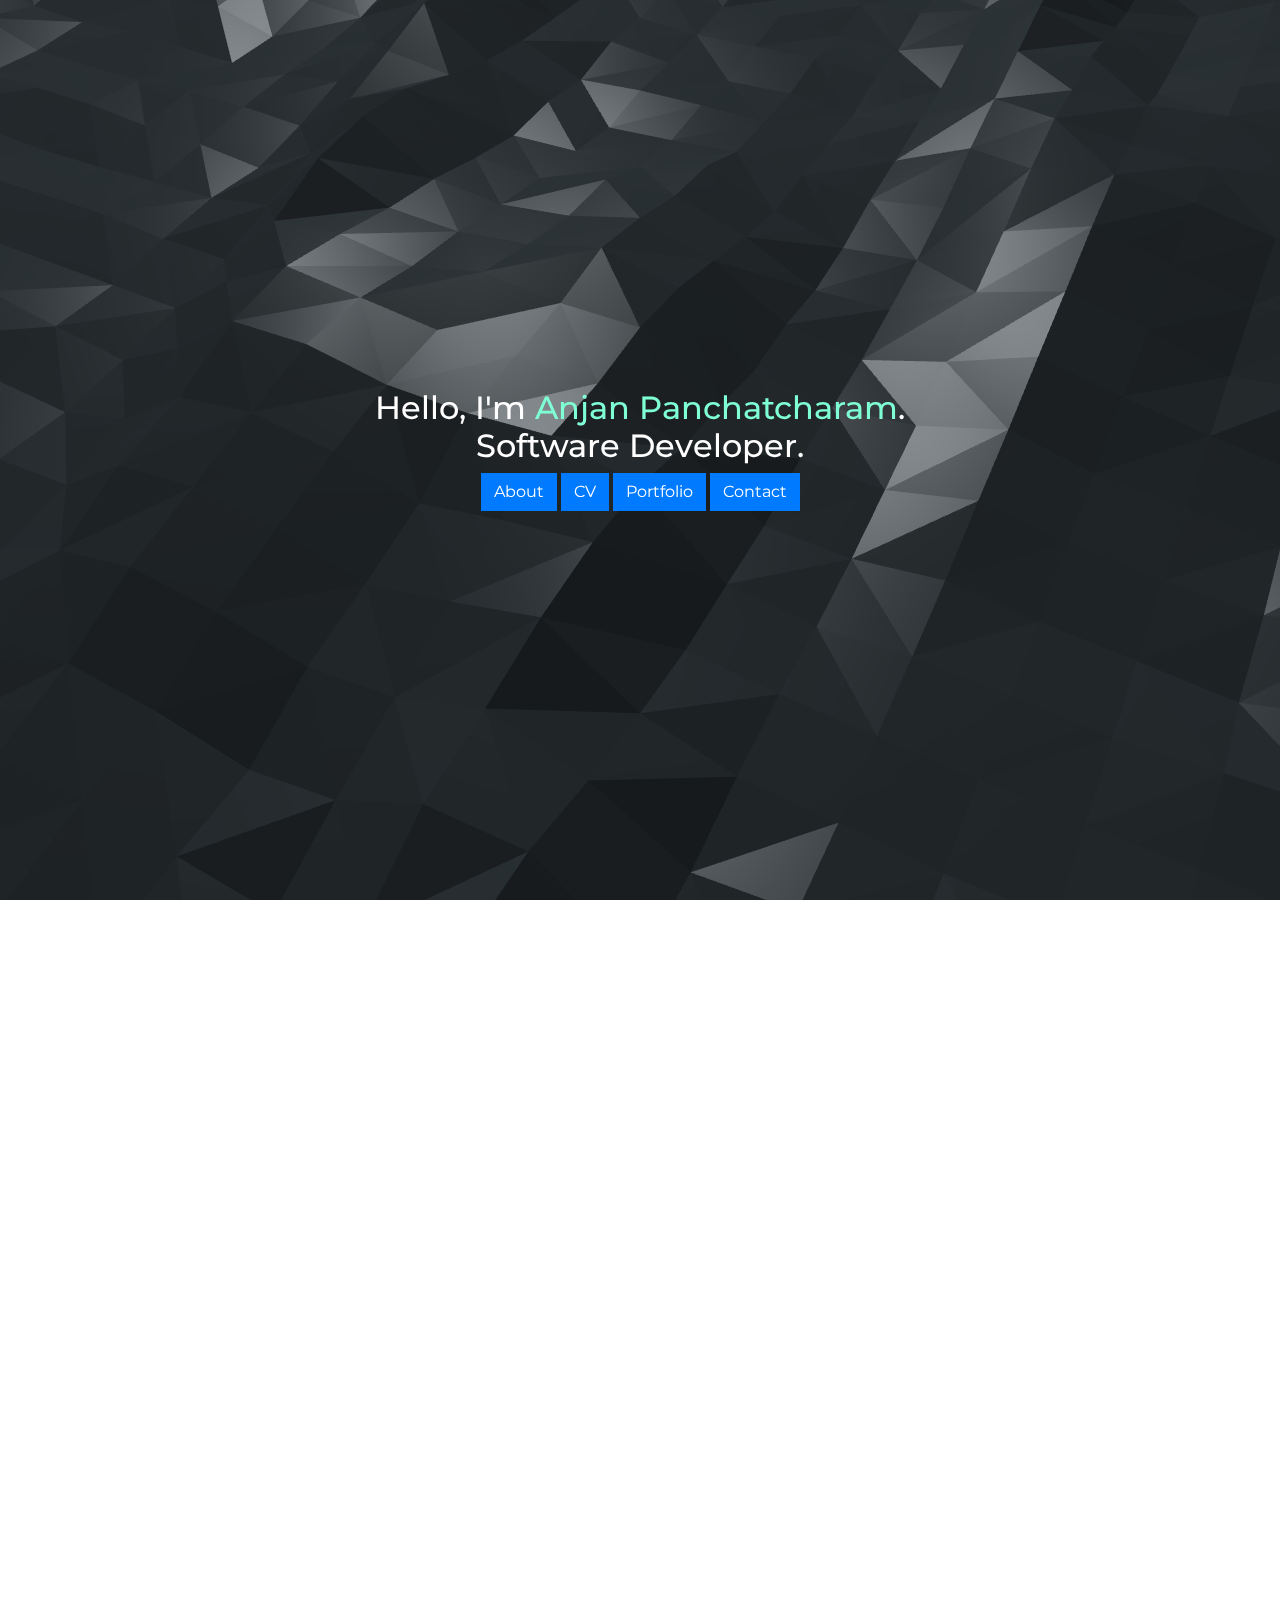
==== commit e233c315: "added vigilwatch" ====
--- a/index.html
+++ b/index.html
@@ -110,7 +110,7 @@
                 </div>
                 <div class="col-lg-6 animatable bounceInRight">
                     <p><span class="hl-cv">Databases: </span>MySQL</p>
-                    <p><span class="hl-cv">Frameworks: </span>Bootstrap, Java Spring, Angular, .Net C#, Codeigniter, Node.js</p>
+                    <p><span class="hl-cv">Frameworks: </span>Bootstrap, Java Spring, Angular, .Net(learning) C#, Codeigniter, Laravel, Node.js</p>
                 </div>
 
             </div>
@@ -121,9 +121,24 @@
                     <hr>
                 </div>
                 <div class="col-lg-6 animatable bounceInLeft" style="border-right: solid 1px lightgray;">
+                    <h5>FULL-STACK DEVELOPER | 2019 to (current)</h5>
+                    <h4>VigilWatch (Freelance Project)</h4>
+
+                    <ul>
+                        <li>Developed Admin panel with full CRUD functionality. </li>
+                        <li>Implemented custom CMS for authentication and authorization for multiple users and roles</li>
+                        <li>Worked on 3rd-party API integrations with the Amazon QuickSight API.</li>
+                        <li>Created and managed database with MySQL and defined roles and user information. </li>
+                        <li>Implemented 2-Factor Authentication with Google and Authy Authenticator apps functionality.</li>
+                        <li>Created role based views for different users and companies.</li>
+                        <li>Work done in PHP Laravel, MySQL, AWS, Javascript, HTML, and CSS with proper MVC in mind.</li>
+                        <li><a href="http://vigilwatch.com/">More info about VigilWatch</a></li>
+                    </ul>
+                </div>
+                <div class="col-lg-6 animatable bounceInRight">
                     <h5>FRONT-END DEVELOPER | 2017 to 2018 </h5>
                     <h4>Frenik Marketing Group</h4>
-<!--
+                    <!--
                     <p>
                         ● Implemented code to create dynamic scalable websites for clients. <br>
                         ● Worked with backend engineers and QA to see projects through. <br>
@@ -133,7 +148,6 @@
                         ● Completed Project: <a href="http://amerapaint.com">American Painting</a>
                     </p>
 -->
-                    
                     <ul>
                         <li>Implemented code to create dynamic scalable websites for clients.</li>
                         <li>Worked with backend engineers and QA to see projects through.</li>
@@ -143,23 +157,6 @@
                         <li>Completed Project: <a href="http://amerapaint.com">American Painting</a></li>
                     </ul>
                 </div>
-                <div class="col-lg-6 animatable bounceInRight">
-                    <h5>TECHNICIAN/NETWORK ADMIN | 2015 to 2016 </h5>
-                    <h4>Compatlanta</h4>
-<!--
-                    <p>
-                        ● Implemented code to create database for inventory management systems. <br>
-                        ● Installed and set up network equipment for various clients. <br>
-                        ● Supported Chief Operating Officer with daily operational functions.
-                    </p>
--->
-                    
-                    <ul>
-                        <li>Implemented code to create database for inventory management systems.</li>
-                        <li>Installed and set up network equipment for various clients.</li>
-                        <li>Supported Chief Operating Officer with daily operational functions.</li>
-                    </ul>
-                </div>
             </div>
 
             <div class="row pt-5">
@@ -170,7 +167,7 @@
                 <div class="col-lg-6 animatable bounceInLeft" style="border-right: solid 1px lightgray;">
                     <h5>LEAD DEVELOPER -JAVA TEXT-BASED ADVENTURE GAME.<br> | 2017 to 2017</h5>
                     <h4>Georgia Gwinnett College</h4>
-<!--
+                    <!--
                     <p>
                         ● Collected and documented requirements from customer Developed use case, sequence and class diagrams. <br>
                         ● Analyzed customers' requirements to clarify requirements and identify use cases. <br>
@@ -179,7 +176,7 @@
                         ● Implemented proper test-driven programming methods.
                     </p>
 -->
-                    
+
                     <ul>
                         <li>Collected and documented requirements from customer Developed use case, sequence and class diagrams.</li>
                         <li>Analyzed customers' requirements to clarify requirements and identify use cases.</li>
@@ -191,7 +188,7 @@
                 <div class="col-lg-6 animatable bounceInRight">
                     <h5>LEAD DEVELOPER/PROJECT MANAGER - CHEMISTRY GAME | 2017 to 2017 </h5>
                     <h4>Chemistry Department - GGC</h4>
-<!--
+                    <!--
                     <p>
                         ● Developed with Unity to assist college level students on chemical bonding and molecular geometry. <br>
                         ● Used the agile methodology and C# to implement quickly and iteratively. <br>
@@ -201,7 +198,7 @@
                         ● Testing for glitches and errors in code and science using testing frameworks with monodevelop.
                     </p>
 -->
-                    
+
                     <ul>
                         <li>Developed with Unity to assist college level students on chemical bonding and molecular geometry.</li>
                         <li>Used the agile methodology and C# to implement quickly and iteratively.</li>
@@ -217,23 +214,23 @@
                 <div class="col-lg-6 animatable bounceInLeft" style="border-right: solid 1px lightgray;">
                     <h5>TECHNOLOGY AMBASSADOR PROGRAM - INTERNSHIP (TAP) | 2017 to 2018 </h5>
                     <h4>Georgia Gwinnett College</h4>
-<!--
+                    <!--
                     <p>
                         ● Cardboard Hero- Co developed a game for an outreach program to encourage young adults and minorities to pursue a technology-driven career. <br>
                         ● Technologies used: Processing/Java, Makey Makey as the input hardware, and Unity/C# for the prototype.
 
                     </p>
 -->
-               <ul>
-                   <li>Cardboard Hero- Co developed a game for an outreach program to encourage young adults and minorities to pursue a technology-driven career.</li>
-                   <li>Technologies used: Processing/Java, Makey Makey as the input hardware, and Unity/C# for the prototype.</li>
-               </ul>
-               
+                    <ul>
+                        <li>Cardboard Hero- Co developed a game for an outreach program to encourage young adults and minorities to pursue a technology-driven career.</li>
+                        <li>Technologies used: Processing/Java, Makey Makey as the input hardware, and Unity/C# for the prototype.</li>
+                    </ul>
+
                 </div>
                 <div class="col-lg-6 animatable bounceInRight">
                     <h5>STUDENT RESEARCHER - 3D PRINTING OF NEURON MORPHOLOGIES | 2018 to 2018 </h5>
                     <h4>Georgia Gwinnett College</h4>
-<!--
+                    <!--
                     <p>
                         ● Experimented with changing morphology parameters to improve printing using scientific software. <br>
                         ● Completed designated tasks with efficiency and accuracy in order to support research objectives. <br>
@@ -242,31 +239,49 @@
                         ● Disassembled major components of the hardware for successful repairs.
                     </p>
 -->
-                   <ul>
-                       <li>Experimented with changing morphology parameters to improve printing using scientific software.</li>
-                       <li>Completed designated tasks with efficiency and accuracy in order to support research objectives.</li>
-                       <li>Troubleshooting single/double material construction to print complex, intricate 3D models on a Makerbot Replicator 2X.</li>
-                       <li>Worked with various materials: ABS, PLA, Ninjaflex.</li>
-                       <li>Disassembled major components of the hardware for successful repairs.</li>
-                   </ul>
-                    
-                </div>
+                    <ul>
+                        <li>Experimented with changing morphology parameters to improve printing using scientific software.</li>
+                        <li>Completed designated tasks with efficiency and accuracy in order to support research objectives.</li>
+                        <li>Troubleshooting single/double material construction to print complex, intricate 3D models on a Makerbot Replicator 2X.</li>
+                        <li>Worked with various materials: ABS, PLA, Ninjaflex.</li>
+                        <li>Disassembled major components of the hardware for successful repairs.</li>
+                    </ul>
+
+                </div>
+
             </div>
 
             <div class="row pt-5">
                 <div class="col-lg-6 animatable bounceInLeft" style="border-right: solid 1px lightgray;">
                     <h5>LEAD DEVELOPER - Weather Application using REST | 2018 to 2018 </h5>
                     <h4>Georgia Gwinnett College</h4>
-<!--
+                    <!--
                     <p>
                         ● Developed a back-end REST API using the Java Spring library, that makes calls to DarkSky and Twillo APIs to check the precipitation probability and send a text to the users letting them know whether or not it will rain on that particular day. <br>
                         ● The REST API can be controlled with GET,POST,UPDATE, and DELETE functions to manipulate user info that is stored in a database.
                     </p>
 -->
-               <ul>
-                   <li>Developed a back-end REST API using the Java Spring library, that makes calls to DarkSky and Twillo APIs to check the precipitation probability and send a text to the users letting them know whether or not it will rain on that particular day.</li>
-                   <li>The REST API can be controlled with GET,POST,UPDATE, and DELETE functions to manipulate user info that is stored in a database.</li>
-               </ul>
+                    <ul>
+                        <li>Developed a back-end REST API using the Java Spring library, that makes calls to DarkSky and Twillo APIs to check the precipitation probability and send a text to the users letting them know whether or not it will rain on that particular day.</li>
+                        <li>The REST API can be controlled with GET,POST,UPDATE, and DELETE functions to manipulate user info that is stored in a database.</li>
+                    </ul>
+                </div>
+                <div class="col-lg-6 animatable bounceInRight">
+                    <h5>TECHNICIAN/NETWORK ADMIN | 2015 to 2016 </h5>
+                    <h4>Compatlanta</h4>
+                    <!--
+                    <p>
+                        ● Implemented code to create database for inventory management systems. <br>
+                        ● Installed and set up network equipment for various clients. <br>
+                        ● Supported Chief Operating Officer with daily operational functions.
+                    </p>
+-->
+
+                    <ul>
+                        <li>Implemented code to create database for inventory management systems.</li>
+                        <li>Installed and set up network equipment for various clients.</li>
+                        <li>Supported Chief Operating Officer with daily operational functions.</li>
+                    </ul>
                 </div>
             </div>
 
@@ -714,6 +729,4 @@
 
     <script src="js/test.js"></script>
 
-</body>
-
-</html>
+</body></html>
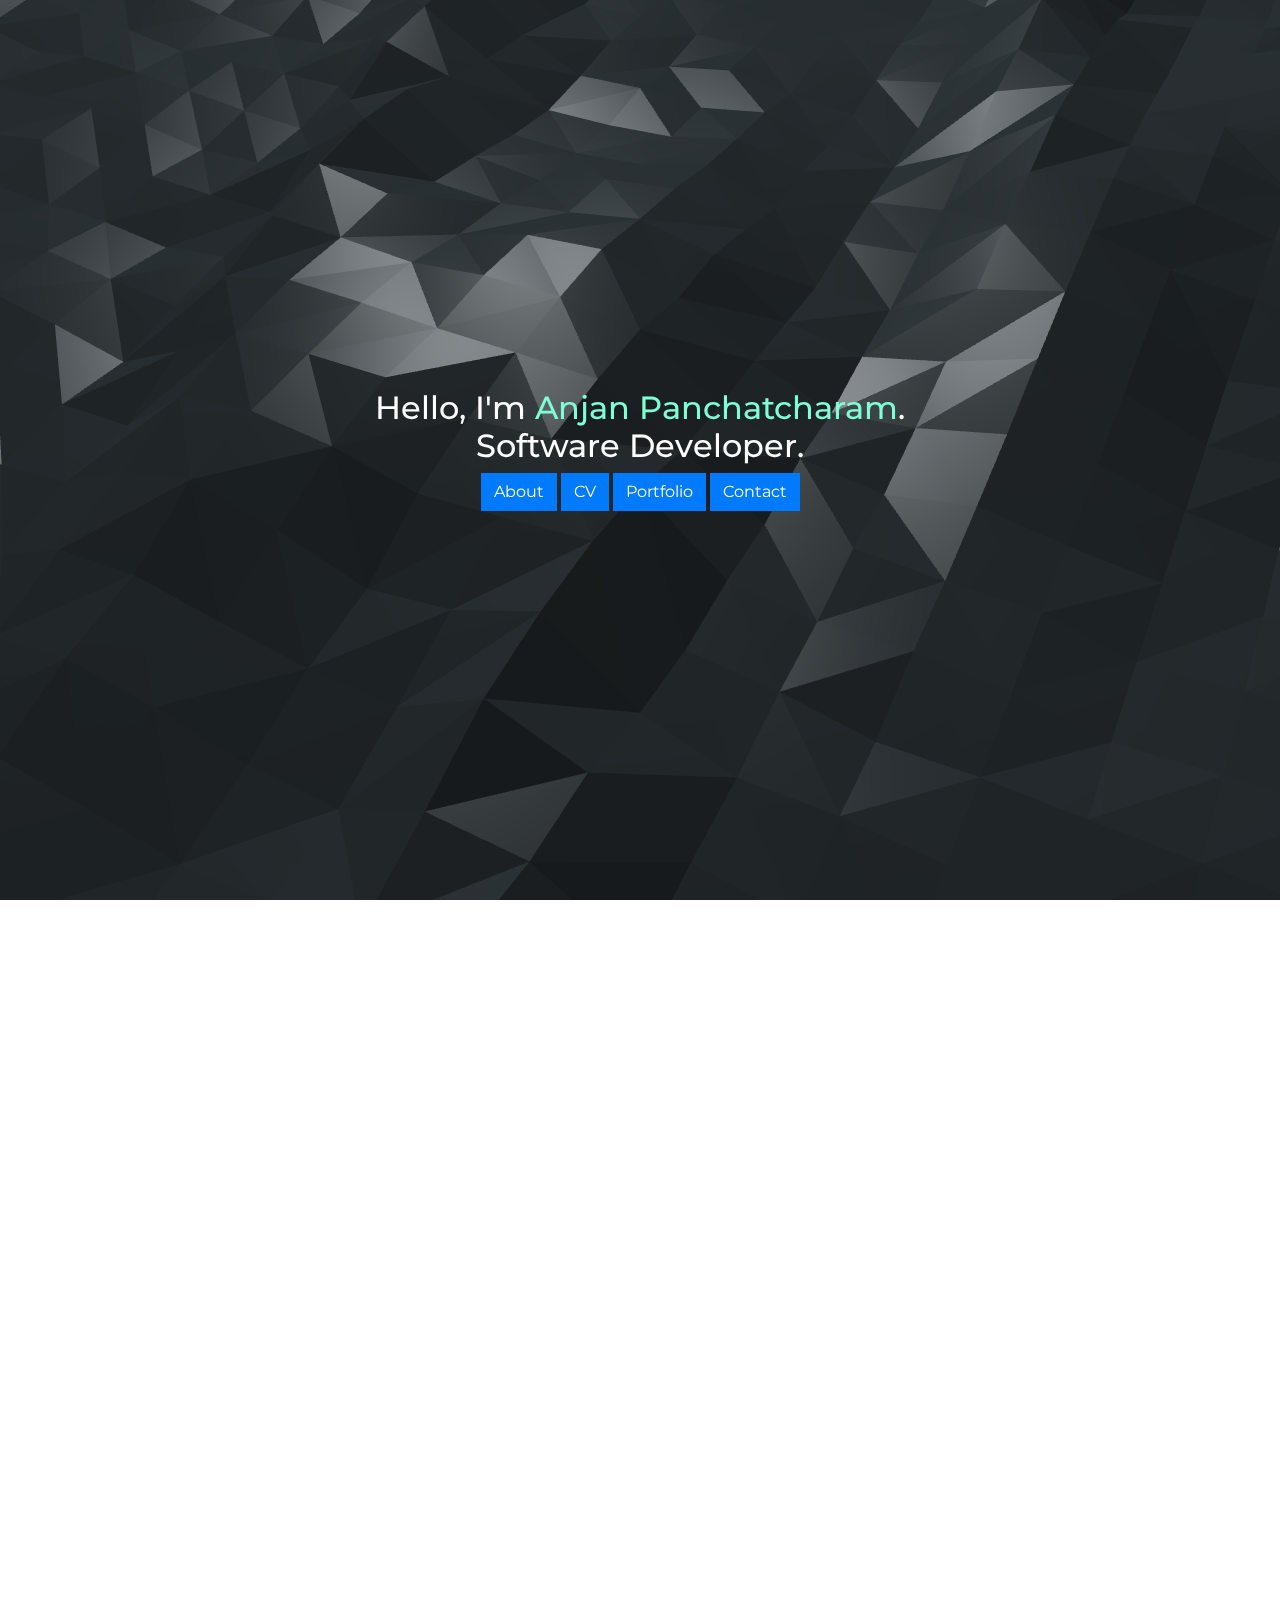
==== commit 6f491a20: "moved things around" ====
--- a/index.html
+++ b/index.html
@@ -122,7 +122,7 @@
                 </div>
                 <div class="col-lg-6 animatable bounceInLeft" style="border-right: solid 1px lightgray;">
                     <h5>FULL-STACK DEVELOPER | 2019 to (current)</h5>
-                    <h4>VigilWatch (Freelance Project)</h4>
+                    <h4>VigilWatch (Freelance Work)</h4>
 
                     <ul>
                         <li>Developed Admin panel with full CRUD functionality. </li>
@@ -158,6 +158,25 @@
                     </ul>
                 </div>
             </div>
+            <div class="row pt-5">
+                   <div class="col-lg-6 animatable bounceInLeft" style="border-right: solid 1px lightgray;">
+                    <h5>TECHNICIAN/NETWORK ADMIN | 2015 to 2016 </h5>
+                    <h4>Compatlanta</h4>
+                    <!--
+                    <p>
+                        ● Implemented code to create database for inventory management systems. <br>
+                        ● Installed and set up network equipment for various clients. <br>
+                        ● Supported Chief Operating Officer with daily operational functions.
+                    </p>
+-->
+
+                    <ul>
+                        <li>Implemented code to create database for inventory management systems.</li>
+                        <li>Installed and set up network equipment for various clients.</li>
+                        <li>Supported Chief Operating Officer with daily operational functions.</li>
+                    </ul>
+                </div>
+            </div>
 
             <div class="row pt-5">
                 <div class="col-lg-12">
@@ -264,23 +283,6 @@
                     <ul>
                         <li>Developed a back-end REST API using the Java Spring library, that makes calls to DarkSky and Twillo APIs to check the precipitation probability and send a text to the users letting them know whether or not it will rain on that particular day.</li>
                         <li>The REST API can be controlled with GET,POST,UPDATE, and DELETE functions to manipulate user info that is stored in a database.</li>
-                    </ul>
-                </div>
-                <div class="col-lg-6 animatable bounceInRight">
-                    <h5>TECHNICIAN/NETWORK ADMIN | 2015 to 2016 </h5>
-                    <h4>Compatlanta</h4>
-                    <!--
-                    <p>
-                        ● Implemented code to create database for inventory management systems. <br>
-                        ● Installed and set up network equipment for various clients. <br>
-                        ● Supported Chief Operating Officer with daily operational functions.
-                    </p>
--->
-
-                    <ul>
-                        <li>Implemented code to create database for inventory management systems.</li>
-                        <li>Installed and set up network equipment for various clients.</li>
-                        <li>Supported Chief Operating Officer with daily operational functions.</li>
                     </ul>
                 </div>
             </div>
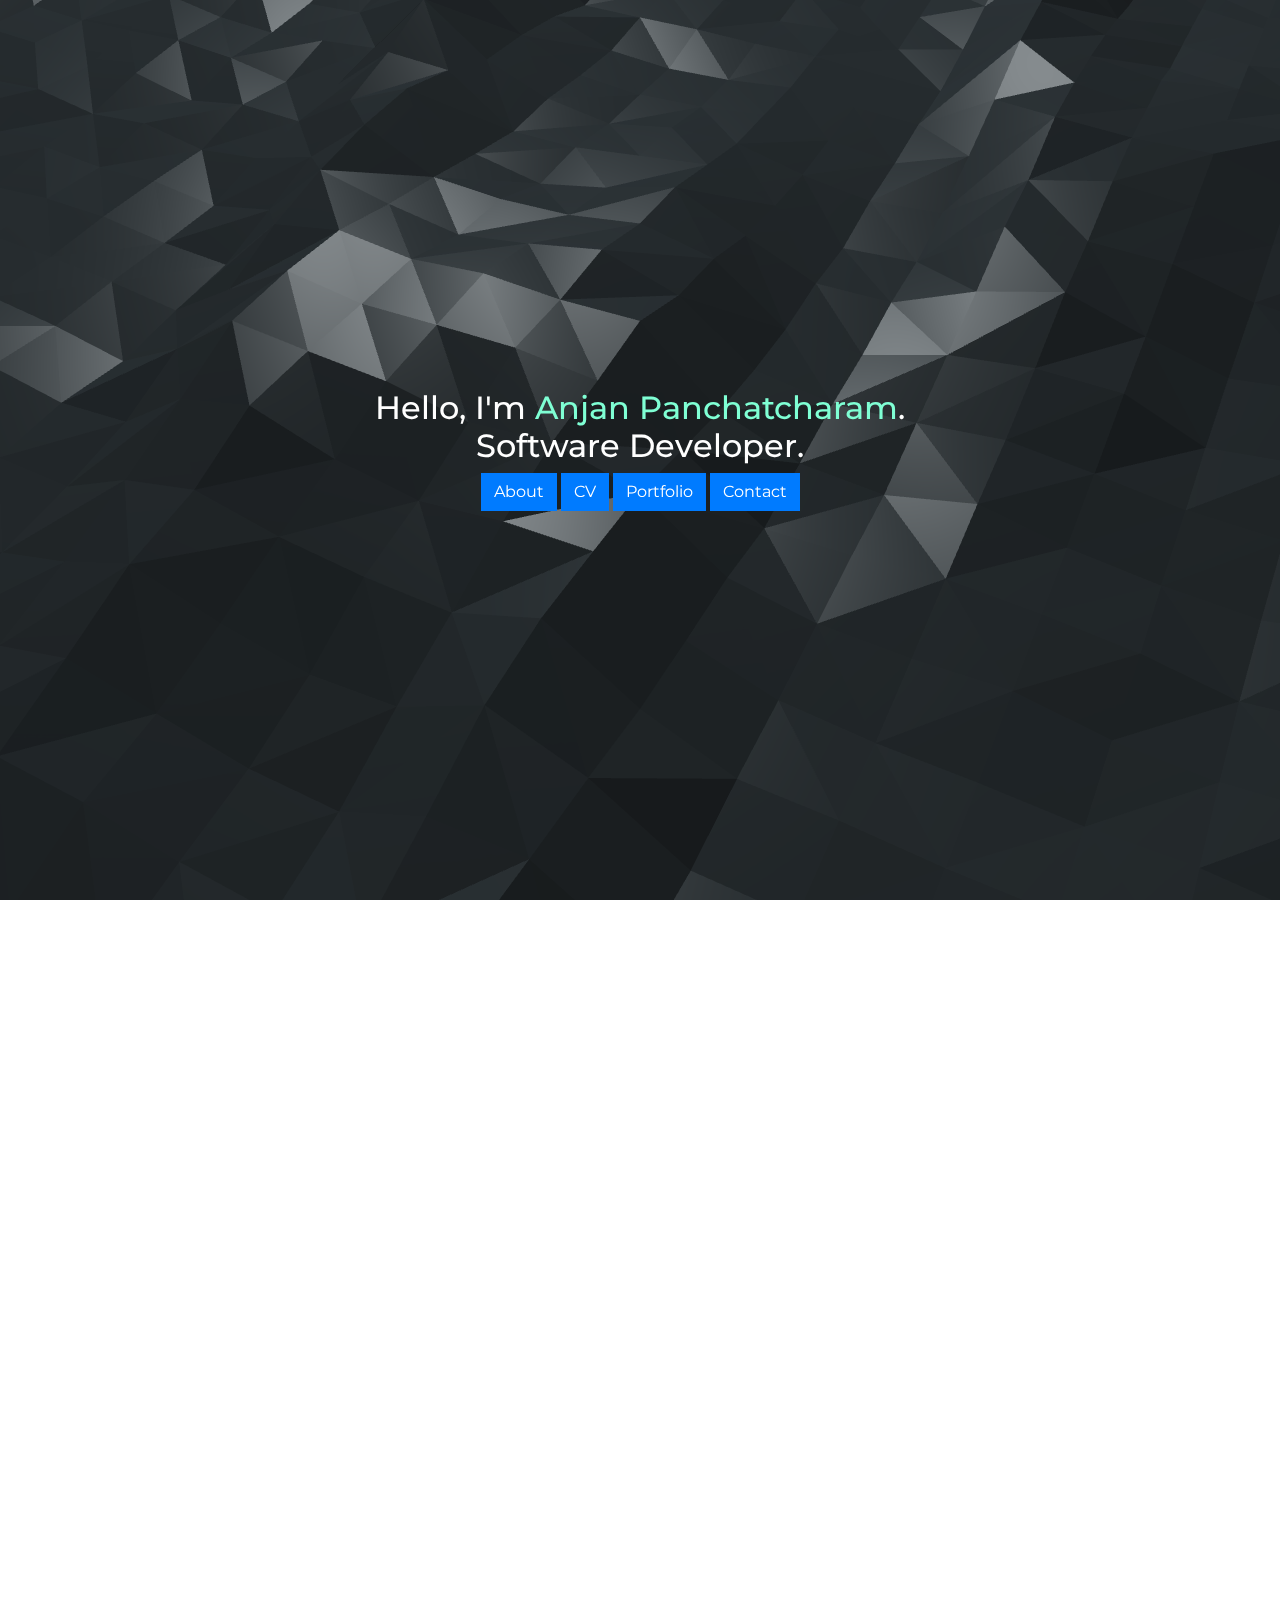
==== commit 144feab5: "updated to be current" ====
--- a/index.html
+++ b/index.html
@@ -50,13 +50,13 @@
                 <div class="col-lg-7">
                     <div class=" animatable fadeInUp">
                         <h1 style="font-weight: bolder; color: darkcyan; margin-top: 15px;">Hello,</h1>
-                        <h4 style="color: darkcyan;">I'm a Software Development grad looking for a career.</h4>
+                        <h4 style="color: darkcyan;">I'm a Software Developer who loves learning new things.</h4>
                     </div>
                     <div class=" animatable fadeInUp">
                         <p>I am a motivated developer and team player, with a can-do attitude. I am experienced in object oriented programming, developing, testing, and debugging code. I have had success working in both a team setting and in a solo capacity. I have experience with Java, C#, JavaScript, HTML, Bootstrap 4, Spring, Angular, Agile, and many others (See CV). Im not only a hard worker, but also a smart worker who learns and adapts quickly.</p>
                     </div>
                     <div class=" animatable fadeInUp">
-                        <p>I recently had an internship with Frenik Marketing Group where I did full stack development. At Frenik I was exposed to the full SDLC, Agile methodology, and real business practices. This experience helped me further understand the expectations of the IT industry.</p>
+                        <!-- <p>I recently had an internship with Frenik Marketing Group where I did full stack development. At Frenik I was exposed to the full SDLC, Agile methodology, and real business practices. This experience helped me further understand the expectations of the IT industry.</p> -->
                     </div>
 
                     <!--                            <button type="button" class="btn btn-success mt-4">Download CV</button>-->
@@ -104,13 +104,13 @@
                     <hr>
                 </div>
                 <div class="col-lg-6 animatable bounceInLeft" style="border-right: solid 1px lightgray;">
-                    <p><span class="hl-cv">Languages: </span>Java,C#,HTML,Javascript,CSS3,PHP,Python</p>
-                    <p><span class="hl-cv">Software: </span>IntelliJ, Astah(UML Modeling), Visual Studio Code, Android Studio, Bash, Microsoft Office, Unity, XAMPP</p>
+                    <p><span class="hl-cv">Languages: </span>Java, Python, C#, HTML, Javascript, CSS3, PHP</p>
+                    <p><span class="hl-cv">Software: </span>IntelliJ, Astah(UML Modeling), Visual Studio Code, Android Studio, XCode, Orange, Neo4J, Bash, Microsoft Office, Unity, XAMPP</p>
                     <p><span class="hl-cv">Operating Systems: </span>Windows and Linux</p>
                 </div>
-                <div class="col-lg-6 animatable bounceInRight">
+                <div class="col-lg-6 animatable bounceInRight"
                     <p><span class="hl-cv">Databases: </span>MySQL</p>
-                    <p><span class="hl-cv">Frameworks: </span>Bootstrap, Java Spring, Angular, .Net(learning) C#, Codeigniter, Laravel, Node.js</p>
+                    <p><span class="hl-cv">Frameworks: </span>React, React Native, Ionic Angular, Bootstrap, Java Spring, Angular, Codeigniter, Laravel, Node.js, .Net C# (Learning), Agile</p>
                 </div>
 
             </div>
@@ -121,7 +121,29 @@
                     <hr>
                 </div>
                 <div class="col-lg-6 animatable bounceInLeft" style="border-right: solid 1px lightgray;">
-                    <h5>FULL-STACK DEVELOPER | 2019 to (current)</h5>
+                    <h5>ASSOCIATE SOFTWARE ENGINEER | 2019 to (Current)</h5>
+                    <h4>Infosys</h4>
+
+                    <ul>
+                        <h5>Client: Sam's Club</h5>
+                        <li>Worked in full Agile environment under Scrum masters and Product owners.</li>
+                        <li>Implemented custom views for application using React Native and Ionic Angular.</li>
+                        <li>Transitioned Ionic Angular app to React Native with Redux implementation</li>
+                        <li>Maintained code and wrote automated tests to ensure application's success.</li>
+                        <li>Built highly reusable and maintainable components in React Native.</li>
+                        <li>Setup front end structures and chose suitable technologies to ensure smooth usage.</li>
+                        <li>Built pixel-perfect UIs across IOS and Android platforms.</li>
+                        <li>Worked on database design for client's backend.</li>
+                    </ul>
+                    <ul>
+                        <h5>Client: Internal Project</h5>
+                        <li>Worked on Data Science POC that utilizes Machine Learning and Predictive Models to provide user with accurate reports.</li>
+                        <li>Worked in full Agile environment.</li>
+                        <li>Completed Neo4j Certification.</li>
+                    </ul>
+                </div>
+                <div class="col-lg-6 animatable bounceInRight">
+                    <h5>FULL-STACK DEVELOPER | 2019 to 2019</h5>
                     <h4>VigilWatch (Freelance Work)</h4>
 
                     <ul>
@@ -135,7 +157,9 @@
                         <li><a href="http://vigilwatch.com/">More info about VigilWatch</a></li>
                     </ul>
                 </div>
-                <div class="col-lg-6 animatable bounceInRight">
+            </div>
+            <div class="row pt-5">
+                <div class="col-lg-6 animatable bounceInLeft" style="border-right: solid 1px lightgray;">
                     <h5>FRONT-END DEVELOPER | 2017 to 2018 </h5>
                     <h4>Frenik Marketing Group</h4>
                     <!--
@@ -157,9 +181,7 @@
                         <li>Completed Project: <a href="http://amerapaint.com">American Painting</a></li>
                     </ul>
                 </div>
-            </div>
-            <div class="row pt-5">
-                   <div class="col-lg-6 animatable bounceInLeft" style="border-right: solid 1px lightgray;">
+                   <div class="col-lg-6 animatable bounceInRight">
                     <h5>TECHNICIAN/NETWORK ADMIN | 2015 to 2016 </h5>
                     <h4>Compatlanta</h4>
                     <!--
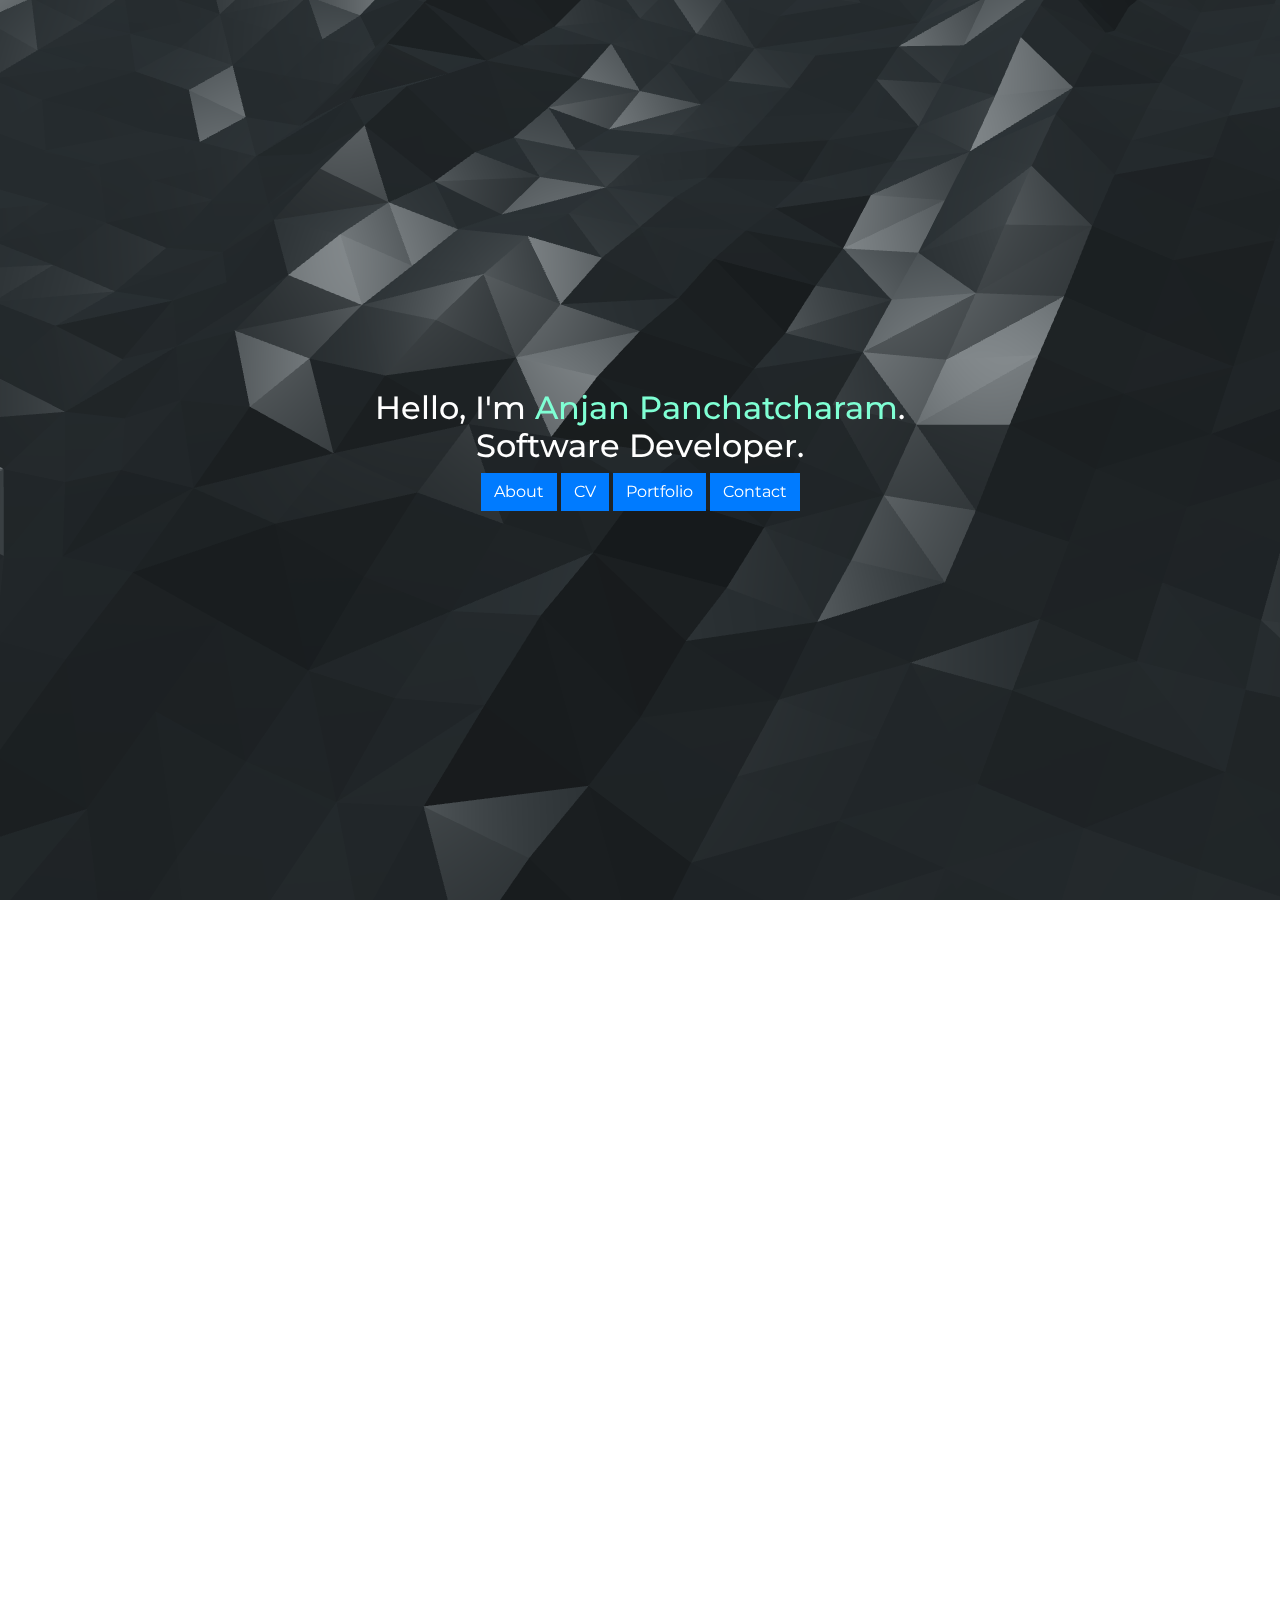
==== commit 7b978290: "edits" ====
--- a/index.html
+++ b/index.html
@@ -329,7 +329,7 @@
                     <p>Georgia Gwinnett College (GGC) - Lawrenceville, GA | Bachelor of Science</p>
                     <p>Information Technology, Fall 2018</p>
                     <p>Concentration in Software Development. </p>
-                    <p>GPA - 3.42/4.0</p>
+                    <!-- <p>GPA - 3.42/4.0</p> -->
                 </div>
             </div>
 
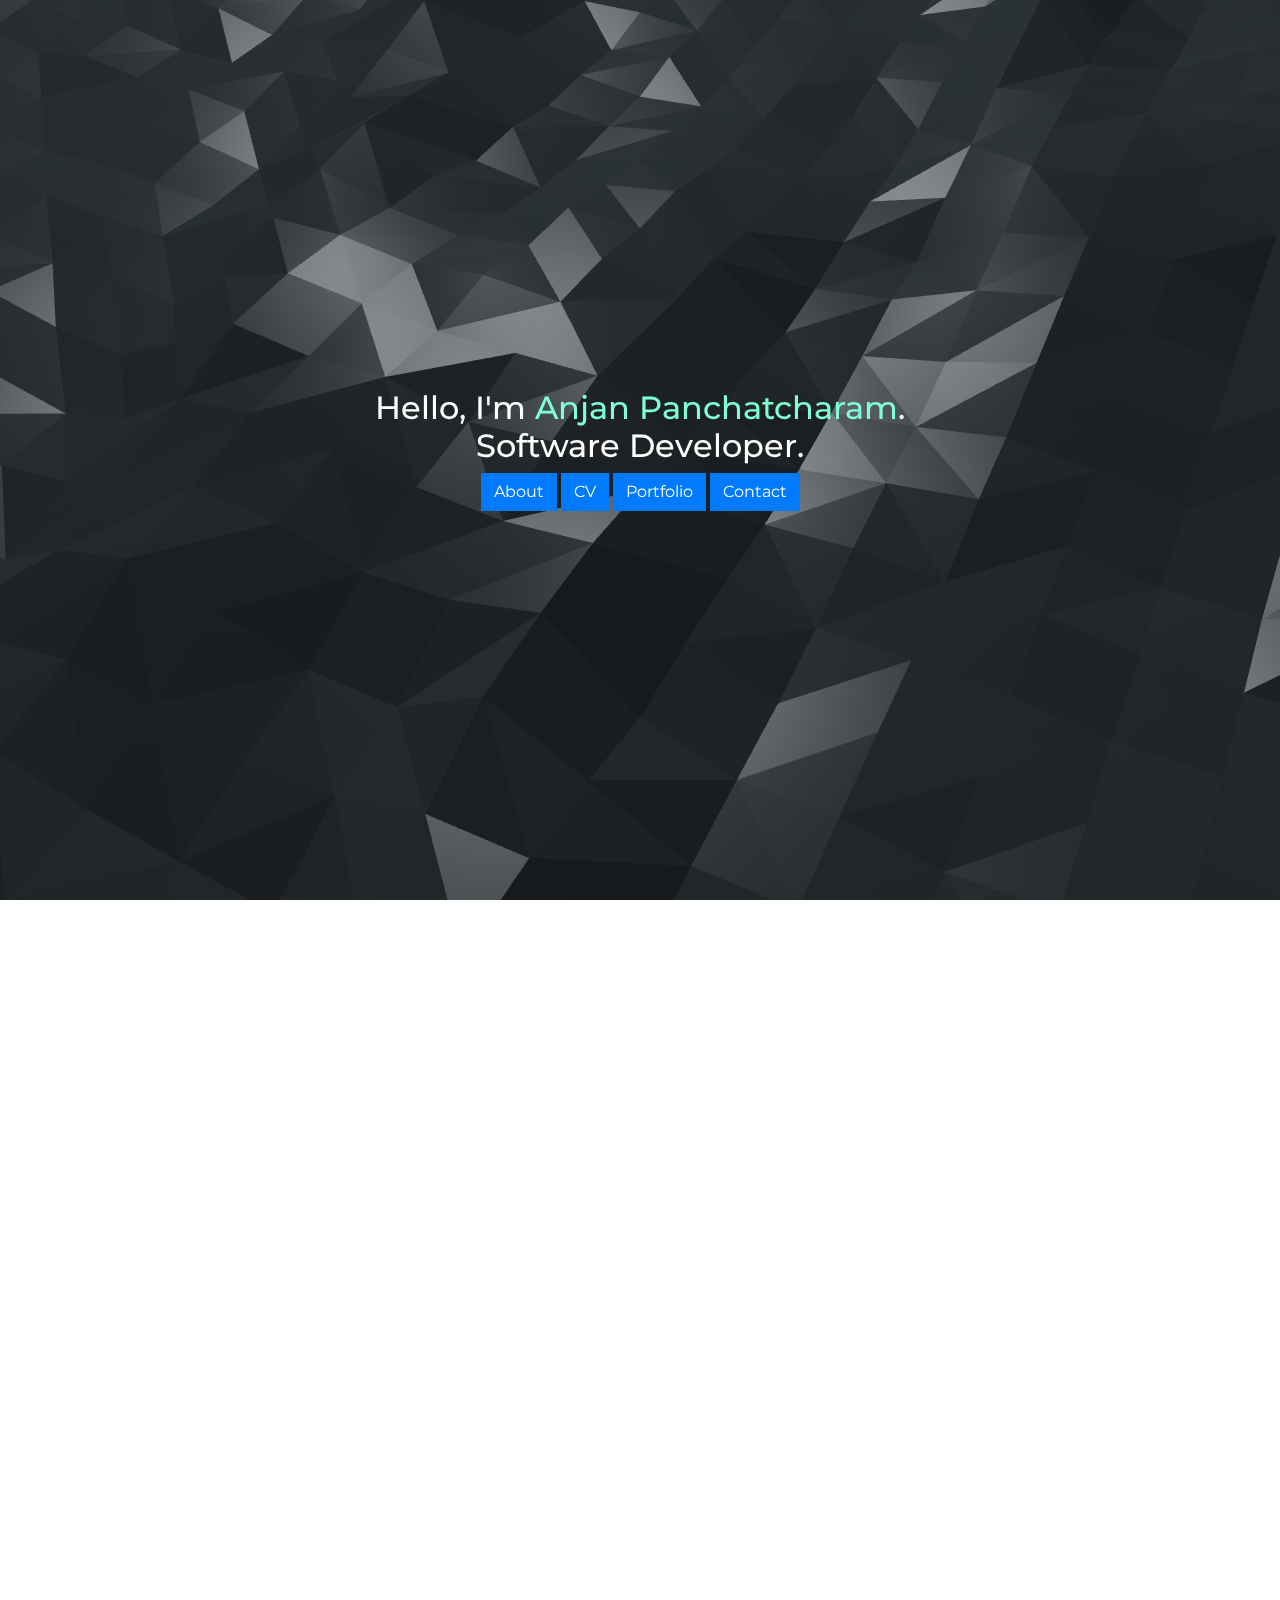
==== commit 6ebc03da: "changes" ====
--- a/index.html
+++ b/index.html
@@ -125,7 +125,7 @@
                     <h4>Infosys</h4>
 
                     <ul>
-                        <h5>Client: Sam's Club</h5>
+                        <h5>Client: Top Fortune 500 Retailer</h5>
                         <li>Worked in full Agile environment under Scrum masters and Product owners.</li>
                         <li>Implemented custom views for application using React Native and Ionic Angular.</li>
                         <li>Transitioned Ionic Angular app to React Native with Redux implementation</li>
@@ -138,8 +138,6 @@
                     <ul>
                         <h5>Client: Internal Project</h5>
                         <li>Worked on Data Science POC that utilizes Machine Learning and Predictive Models to provide user with accurate reports.</li>
-                        <li>Worked in full Agile environment.</li>
-                        <li>Completed Neo4j Certification.</li>
                     </ul>
                 </div>
                 <div class="col-lg-6 animatable bounceInRight">
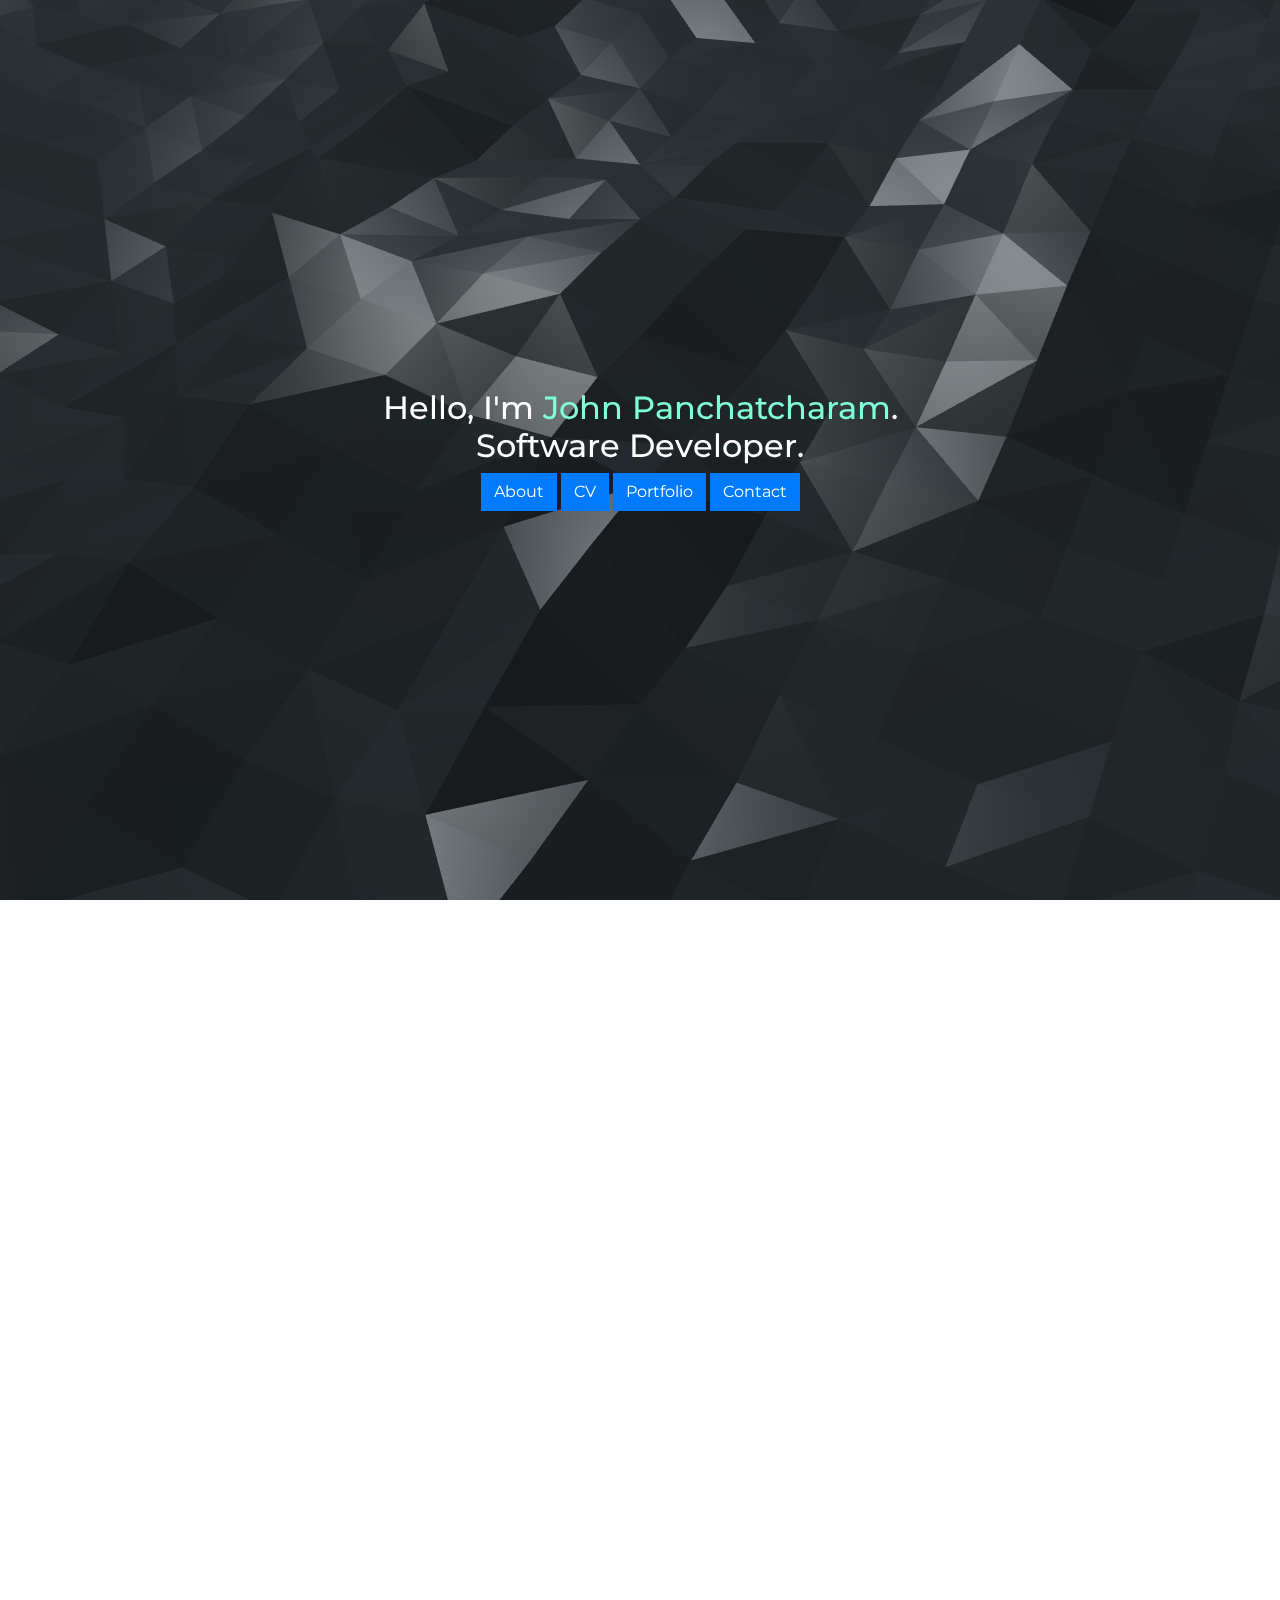
==== commit 43da7ed1: "name change" ====
--- a/index.html
+++ b/index.html
@@ -16,7 +16,7 @@
 
 
 
-    <title>Ap Resume</title>
+    <title>JP Resume</title>
 </head>
 
 <body>
@@ -26,7 +26,7 @@
             <div class="row h-100 justify-content-center align-items-center">
                 <div class="col-12 text-center">
                     <h2 style="color: white;">
-                        Hello, I'm <span style="color: aquamarine">Anjan Panchatcharam</span>.
+                        Hello, I'm <span style="color: aquamarine">John Panchatcharam</span>.
                         <br>
                         Software Developer.
                     </h2>
@@ -67,7 +67,7 @@
                     <h6 class="heading-cv" style="font-weight:bold;">Interested in:</h6>
                     <p>
                         Software Developer <br>
-                        Software Engineer <br>
+                        Management/ Leadership Roles <br>
                         Front-End Developer <br>
                         Mobile App Developer <br>
                     </p>
@@ -104,7 +104,7 @@
                     <hr>
                 </div>
                 <div class="col-lg-6 animatable bounceInLeft" style="border-right: solid 1px lightgray;">
-                    <p><span class="hl-cv">Languages: </span>Java, Python, C#, HTML, Javascript, CSS3, PHP</p>
+                    <p><span class="hl-cv">Languages: </span>Java, Javascript, Python, C#, HTML, CSS3, PHP</p>
                     <p><span class="hl-cv">Software: </span>IntelliJ, Astah(UML Modeling), Visual Studio Code, Android Studio, XCode, Orange, Neo4J, Bash, Microsoft Office, Unity, XAMPP</p>
                     <p><span class="hl-cv">Operating Systems: </span>Windows and Linux</p>
                 </div>
@@ -120,12 +120,11 @@
                     <h4 class="animatable fadeInUp heading-cv">Work Experience:</h4>
                     <hr>
                 </div>
-                <div class="col-lg-6 animatable bounceInLeft" style="border-right: solid 1px lightgray;">
-                    <h5>ASSOCIATE SOFTWARE ENGINEER | 2019 to (Current)</h5>
+                <div class="col-lg-6 animatable bounceInRight" style="border-right: solid 1px lightgray;">
+                    <h5>ASSOCIATE SOFTWARE ENGINEER | APR 2019 to FEB 2020</h5>
                     <h4>Infosys</h4>
-
-                    <ul>
-                        <h5>Client: Top Fortune 500 Retailer</h5>
+                    <ul>
+                        <h5>Client: Top Fortune 500 Retailer | Technologies: React Native, Angular</h5>
                         <li>Worked in full Agile environment under Scrum masters and Product owners.</li>
                         <li>Implemented custom views for application using React Native and Ionic Angular.</li>
                         <li>Transitioned Ionic Angular app to React Native with Redux implementation</li>
@@ -140,8 +139,27 @@
                         <li>Worked on Data Science POC that utilizes Machine Learning and Predictive Models to provide user with accurate reports.</li>
                     </ul>
                 </div>
+                <div class="col-lg-6 animatable bounceInLeft" style="border-right: solid 1px lightgray;">
+                    <h5>ASSOCIATE SOFTWARE ENGINEER | MAR 2020 to (Current)</h5>
+                    <h4>Infosys</h4>
+                    <ul>
+                        <h5>Client: Top Fortune 500 Retailer | Technologies: React Native, Firebase</h5>
+                        <!-- <li>Worked in full Agile environment under Scrum masters and Product owners.</li>
+                        <li>Implemented custom views for application using React Native and Ionic Angular.</li>
+                        <li>Transitioned Ionic Angular app to React Native with Redux implementation</li>
+                        <li>Maintained code and wrote automated tests to ensure application's success.</li>
+                        <li>Built highly reusable and maintainable components in React Native.</li>
+                        <li>Setup front end structures and chose suitable technologies to ensure smooth usage.</li>
+                        <li>Built pixel-perfect UIs across IOS and Android platforms.</li>
+                        <li>Worked on database design for client's backend.</li> -->
+                    </ul>
+                    <ul>
+                        <h5>Client: Internal Project</h5>
+                        <li>Worked on Data Science POC that utilizes Machine Learning and Predictive Models to provide user with accurate reports.</li>
+                    </ul>
+                </div>
                 <div class="col-lg-6 animatable bounceInRight">
-                    <h5>FULL-STACK DEVELOPER | 2019 to 2019</h5>
+                    <h5>FULL-STACK DEVELOPER | JAN 2019 to APR 2019</h5>
                     <h4>VigilWatch (Freelance Work)</h4>
 
                     <ul>
@@ -158,7 +176,7 @@
             </div>
             <div class="row pt-5">
                 <div class="col-lg-6 animatable bounceInLeft" style="border-right: solid 1px lightgray;">
-                    <h5>FRONT-END DEVELOPER | 2017 to 2018 </h5>
+                    <h5>FRONT-END DEVELOPER | JUL 2017 to JAN 2018 </h5>
                     <h4>Frenik Marketing Group</h4>
                     <!--
                     <p>
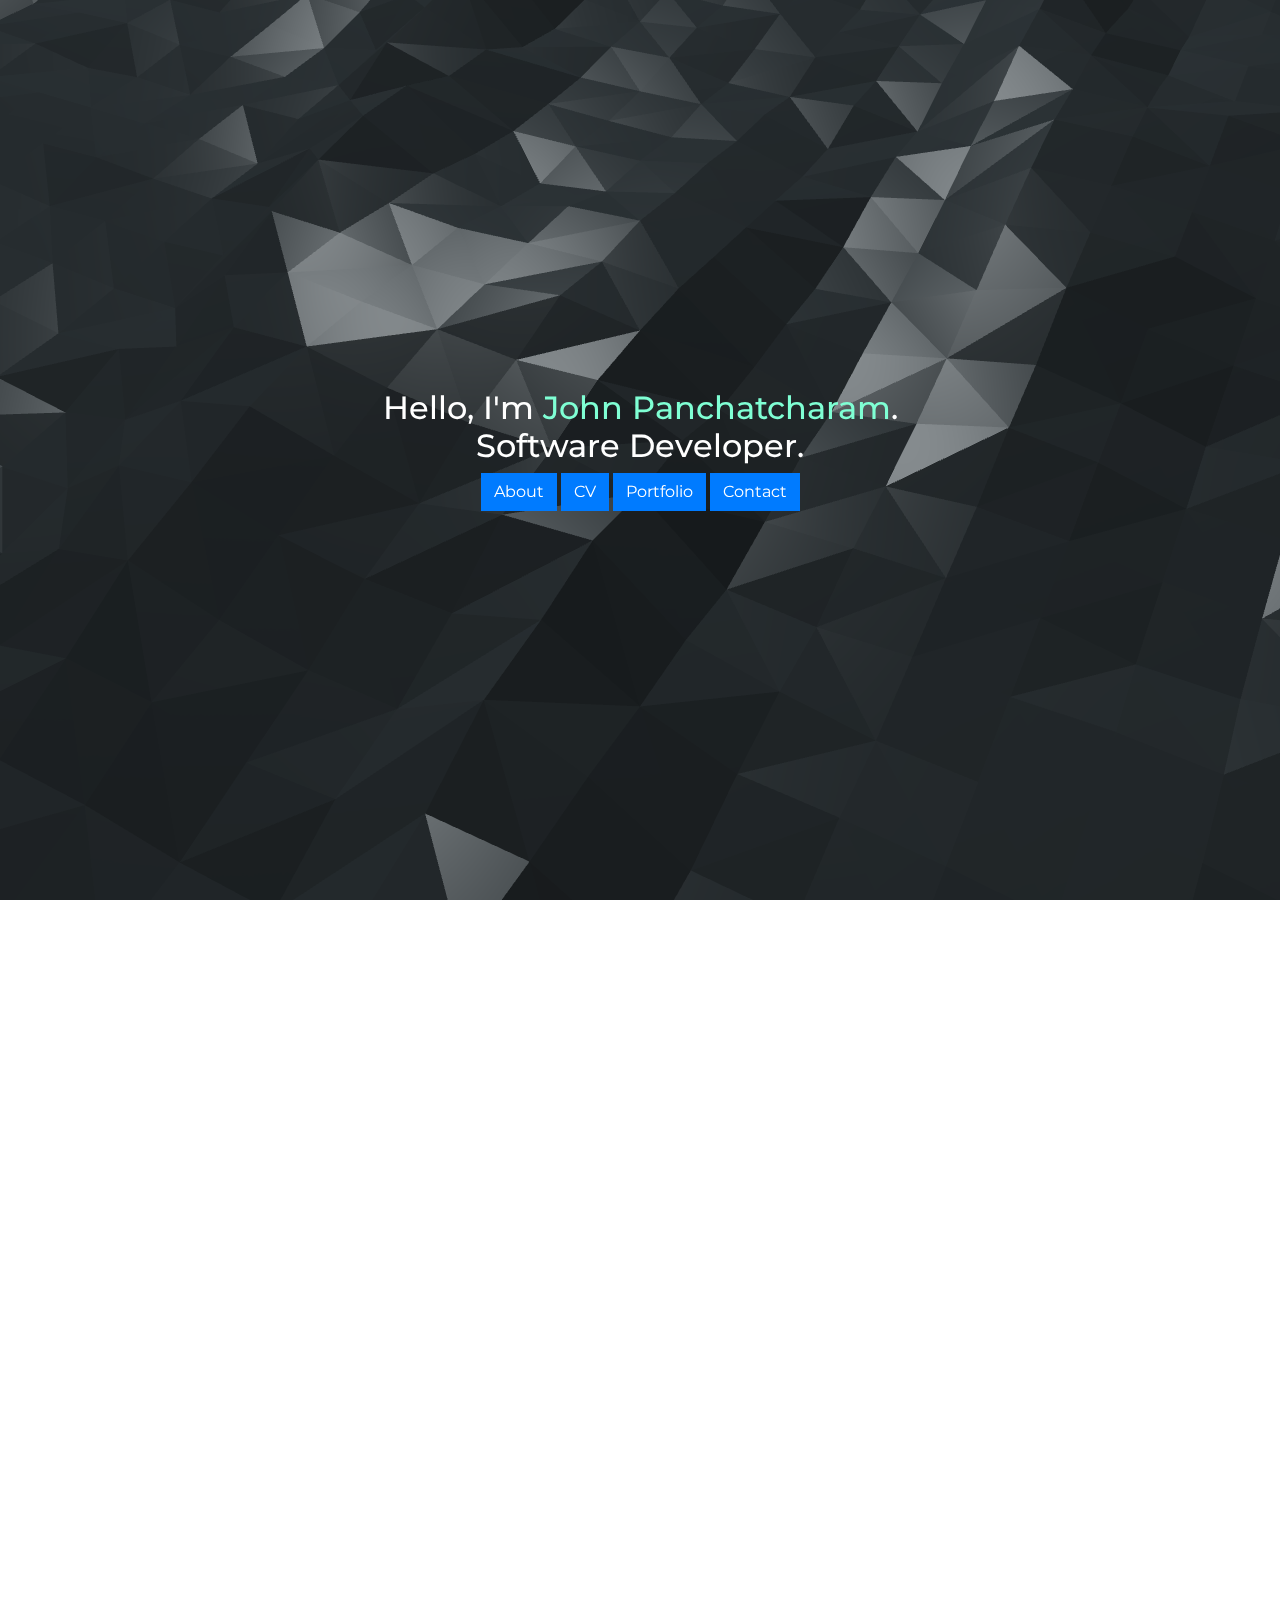
==== commit 1abe27d3: "linkedIn change" ====
--- a/index.html
+++ b/index.html
@@ -79,7 +79,7 @@
 
 
                     <h6 class="heading-cv" style="font-weight:bold;">Links:</h6>
-                    <a href="https://www.linkedin.com/in/anjan-panchatcharam-4b1970b6/"><img src="https://upload.wikimedia.org/wikipedia/commons/thumb/0/01/LinkedIn_Logo.svg/1280px-LinkedIn_Logo.svg.png" alt="" style="padding: 3px; width:135px; height: 35px; border: solid 1px lightgray; border-radius: 5px;"></a>
+                    <a href="https://www.linkedin.com/in/john-panchatcharam-4b1970b6/"><img src="https://upload.wikimedia.org/wikipedia/commons/thumb/0/01/LinkedIn_Logo.svg/1280px-LinkedIn_Logo.svg.png" alt="" style="padding: 3px; width:135px; height: 35px; border: solid 1px lightgray; border-radius: 5px;"></a>
                     <a href="https://github.com/apancha"><img src="/img/github.png" alt="" style="padding: 0 25px; margin-top: 5px; width:135px; height: 30px; border: solid 1px lightgray; border-radius: 5px;"></a>
                 </div>
             </div>
